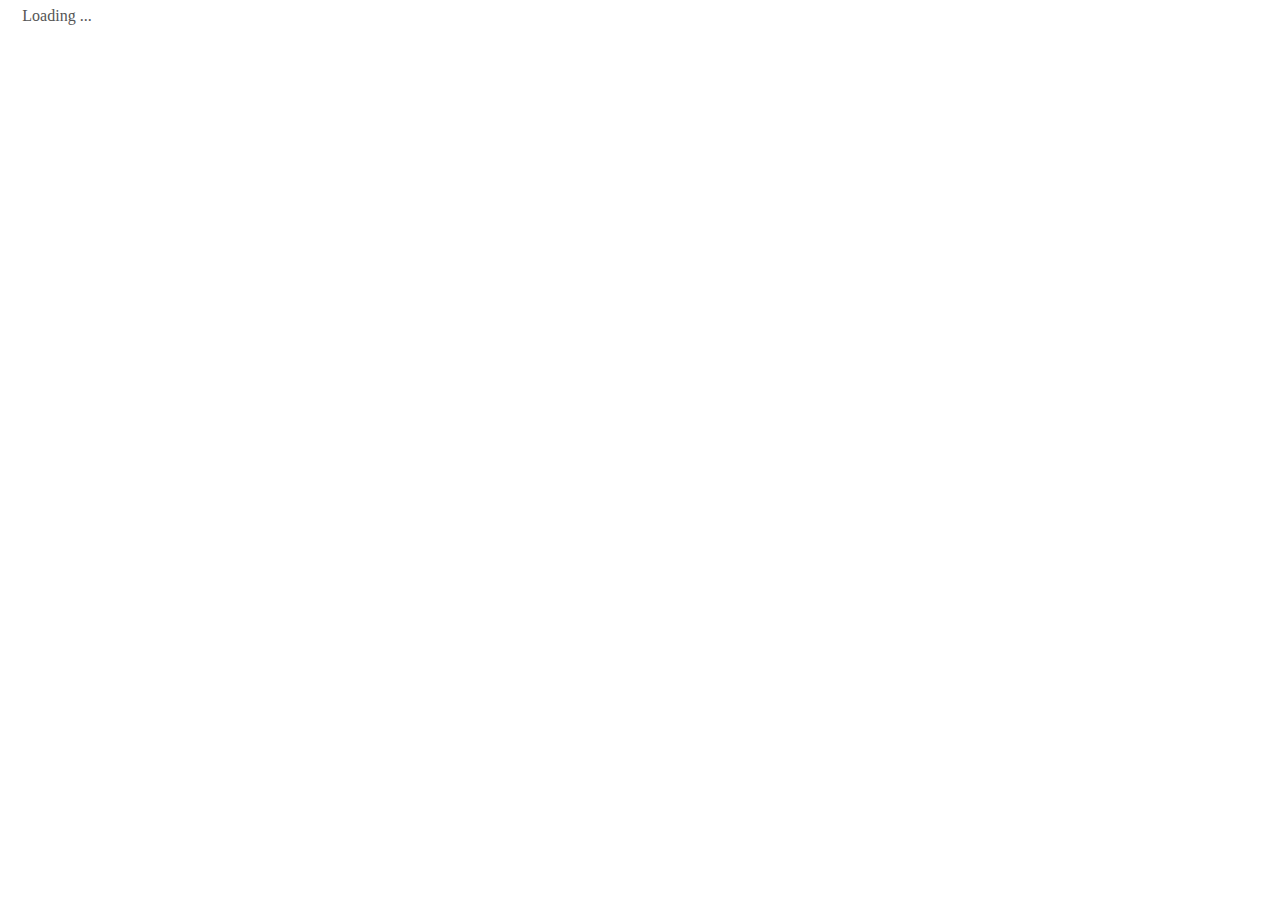
==== geonetwork-client-eea/src/main/resources/eea/search/index.html @ 99cdbd81 "Force overflow to avoid Ext to reset it after closing a maximized window. #18" ====
<!DOCTYPE html PUBLIC "-//W3C//DTD XHTML 1.0 Transitional//EN"

     "http://www.w3.org/TR/xhtml1/DTD/xhtml1-transitional.dtd">

<head>
<title>Metadata catalogue - EEA/Eionet</title>
<meta http-equiv="Content-Type" content="text/html;charset=utf-8" />
<!-- TODO EEA http://webservices.eea.europa.eu/templates/getRequiredHead?jsdisable=jquery -->

<script type="text/javascript"
	src="http://www.eea.europa.eu/portal_javascripts/EEADesign2006/ploneScripts1316531574717828035.js">
	
</script>



<script type="text/javascript"
	src="http://www.eea.europa.eu/portal_javascripts/EEADesign2006/ploneScripts1316531574717891932.js">
	
</script>



<script type="text/javascript"
	src="http://www.eea.europa.eu/portal_javascripts/EEADesign2006/ploneScripts1316531574718199015.js">
	
</script>



<script type="text/javascript"
	src="http://www.eea.europa.eu/portal_javascripts/EEADesign2006/ploneScripts1316531574718832016.js">
	
</script>



<script type="text/javascript"
	src="http://www.eea.europa.eu/portal_javascripts/EEADesign2006/ploneScripts1316531574719084024.js">
	
</script>



<script type="text/javascript"
	src="http://www.eea.europa.eu/portal_javascripts/EEADesign2006/ploneScripts1316531574719477892.js">
	
</script>

<style type="text/css" media="all">
<!--
@import
	url(http://www.eea.europa.eu/portal_css/EEADesign2006/ploneStyles1316591285810762882.css)
	;
-->
</style>
<style type="text/css">
<!--
@import
	url(http://www.eea.europa.eu/portal_css/EEADesign2006/ploneStyles1316591285810867071.css)
	;
-->
</style>
<!-- Internet Explorer CSS Fixes -->
<!--[if lt IE 7]>
        <style type="text/css" media="all">@import url(http://www.eea.europa.eu/IEFixes.css);</style>
    <![endif]-->

<!--[if IE 7]>
        <style type="text/css" media="all">@import url(http://www.eea.europa.eu/IE7Fixes.css);</style>
    <![endif]-->
<link rel="shortcut icon" type="image/x-icon"
	href="http://www.eea.europa.eu/favicon.ico" />
<link rel="home" href="http://www.eea.europa.eu" title="Front page" />
<link rel="search" title="Search this site"
	href="http://www.eea.europa.eu/search_form" />
<link rel="contents" href="http://www.eea.europa.eu/sitemap"
	title="Site Map" />
<link rel="up" href="http://www.eea.europa.eu" title="Up one level" />
<!-- Disable IE6 image toolbar -->
<meta http-equiv="imagetoolbar" content="no" />

<style type="text/css" media="all">
<!--
@import
	url(http://www.eea.europa.eu/portal_css/EEADesign2006/ploneStyles1316591285812975883.css)
	;
-->
</style>

<!-- end of EEA header to be loaded dynamically -->



<link href="../../srv/en/rss.latest?georss=gml" rel="alternate"
	type="application/rss+xml"
	title="GeoNetwork opensource GeoRSS | Recent Changes" />
<link href="../../srv/en/portal.opensearch" rel="search"
	type="application/opensearchdescription+xml" title="GeoNetwork" />

<link rel="stylesheet" type="text/css" href="css/eea.css" />
<link rel="stylesheet" type="text/css"
	href="../../apps/js/ext/resources/css/ext-all.css" />
<link rel="stylesheet" type="text/css"
	href="../../apps/js/ext/resources/css/xtheme-gray.css" />
<link rel="stylesheet" type="text/css"
	href="../../apps/js/ext-ux/Rating/rating.css" />
<link rel="stylesheet" type="text/css"
	href="../../apps/js/ext-ux/LightBox/lightbox.css" />
<link rel="stylesheet" type="text/css"
	href="../../apps/js/ext-ux/FileUploadField/file-upload.css" />
<link rel="stylesheet" type="text/css" href="../../apps/js/ext-ux/SuperBoxSelect/superboxselect.css" />
<link rel="stylesheet" type="text/css"
	href="../../apps/js/ext-ux/MultiselectItemSelector-3.0/Multiselect.css" />
<link rel="stylesheet" type="text/css" href="css/gndefault.css" />
<link rel="stylesheet" type="text/css"
	href="../../apps/css/gnmapdefault.css" />
<link rel="stylesheet" type="text/css"
	href="../../apps/css/gnmetadatadefault.css" />
<link rel="stylesheet" type="text/css"
	href="../../apps/js/GeoNetwork/resources/css/metadata-view.css" />
<link rel="stylesheet" type="text/css"
    href="../../apps/js/OpenLayers/theme/default/style.css" />

</head>
<body style="overflow:auto;">
	<div id="visual-portal-wrapper">

		<div id="loading-mask"></div>
		<div id="loading">
			<div class="loading-indicator">Loading ...</div>
		</div>
		<div id="header"></div>

		<div id="portal-columns" class="visualColumnHideTwo">

			<!-- start of the main and left columns -->
			<div id="visual-column-wrapper">

				<!-- start of main content block -->
				<div id="portal-column-content">
					<div id="content" class="" style="margin-left: 300px">

						<div class="documentContent panels" id="region-content"></div>
						<div class="visualClear"></div>
					</div>
				</div>
				<div id="portal-column-one">
					<div class="visualPadding">
						<div id="slide-menu">

							<div class="visualClear">
								<!-- &nbsp;-->
							</div>
							<dl class="portlet" id="portlet-navigation-tree">
								<dt class="portletHeader" id="firstHeader">
									<span class="portletTopLeft"></span><span id="searchLb">Search</span> <span
										class="portletTopRight"></span>
								</dt>
								<dd>
								    <div id="search-form"></div>
								</dd>
								<dd>
                                    <div id="tag-cloud"></div>
								</dd>
                                <dt class="portletHeader" id="firstHeader">
									<span class="portletTopLeft"></span><span id="loginLb">Login</span> <span
										class="portletTopRight"></span>
								</dt>
								<dd>
									<div id="login-form"></div>
									<br/>
									<div id="lang-form"></div>
									<br/>
									<br/>
								</dd>
                                <div class="visualClear"></div>
						</div>
						<div id="slide-button"></div>
						<div class="visualClear"></div>
					</div>
				</div>
			</div>


		</div>
		<!-- end of main content block -->

		<div class="visualClear"></div>

		<!-- end column wrapper -->


		<div id="footer"></div>
		
        <div id="shortcut" style="display:none;">
        </div>
	</div>
	

    <script type="text/javascript"
        src="../../apps/js/ext/adapter/jquery/ext-jquery-adapter.js"></script>

    <script type="text/javascript" src="../../apps/js/ext/adapter/ext/ext-base.js"></script>
    <script type="text/javascript" src="../../apps/js/ext/ext-all.js"></script>
    
    <script type="text/javascript" src="js/App-mini.js"></script>

</body>
</html>
---- geonetwork-client-eea/src/main/resources/eea/search/css/eea.css ----
#portal-column-one {
    width: 300px !important;
}
#portal-column-content {
/*   width: 90% !important;*/
   margin-left: -300px !important; 
}
/*body.longwordlanguage .visualColumnHideTwo #portal-column-content #content, .visualColumnHideTwo #portal-column-content #content {
    margin-left: 300px !important;
}*/
/*body.longwordlanguage .visualColumnHideTwo #portal-column-content #content, .visualColumnHideTwo #portal-column-content #content, #portal-column-content #content {
   margin-left: 300px !important; 
}*/
#slide-menu {
    width: 292px !important;    
}
#lang-form {
    display: none;
}
.metadata * table.gn {
    font-size: inherit !important;
}
ul li.tag-cloud {
    text-align: left !important;
    float: none !important;
}
.x-superboxselect-item-close {
    background: url(../../../apps/js/ext-ux/SuperBoxSelect/close.png) no-repeat scroll left 0px !important;
}
---- geonetwork-client-eea/src/main/resources/eea/search/css/gndefault.css ----
pre.code {
  background : #F8F8F8;
  border : 1px solid #e8e8e8;
  padding : 10px;
  margin : 10px;
  margin-left : 0px;
  border-left : 5px solid #e8e8e8;
  font-size : 12px !important;
  line-height : 14px !important;
}
.msg .x-box-mc {
  font-size : 14px;
}
#msg-div {
  position : absolute;
  left : 35%;
  top : 10px;
  width : 250px;
  z-index : 20000;
}
.x-grid3-row-body p {
  margin : 5px 5px 10px 5px !important;
}


/* Overide ext style */
.x-layout-split,
.x-layout-collapsed {
  /*background-color : #003366;*/
  background-color : #eeeeee;
  width : 3px;
}
.md-info {
  background-color : #FFF;
  /*padding: 5px;*/
}

.md-info {
  padding : 20px;
}
#mode-form {
  width : 260px;
}
#infoContent {
  /*padding: 5px;*/
}

.info {
  float : left;
  width : 60%;
  height : 40%;
  -moz-border-radius : 0px 0px 54px 0px;
  -webkit-border-radius : 0px 0px 54px 0px;
  border-radius : 0px 0px 54px 0px;
  background-color : rgba(217, 210, 123, 0.85);
  border : 1px solid rgba(0, 51, 102, 0.25);
  padding : 3px;
  margin : 13px;
}

.info h3 {
  border-bottom : 2px solid #003366;
}

ul.main {
  list-style-type: circle
}

#shortcut {
  position : absolute;
  top : 14%;
  left : 14%;
  width : 72%;
  height : 72%;
  padding : 1em;
  -moz-border-radius : 0px 34px 34px 34px;
  -webkit-border-radius : 0px 34px 34px 34px;
  border-radius : 0px 34px 34px 34px;
  background-color : rgba(0, 0, 0, 0.85) !important; 
  background-color : #000000;
  border-top : 1px solid rgba(0, 0, 0, 0.85);
  z-index : 999;
  color : #FFF;
}
#shortcut div {
  width : 100%;
  border-bottom : 1px solid #d9d27b;
}
#shortcut a {
  color : #FFF;
}
#shortcut h1,
#shortcut h2 {
  color : #d9d27b;
  font-weight : bold;
}
#shortcut .label {
  color : #d9d27b;
  font-weight : bold;
}

#editor {
  height : 100%;
  width : 100%;
}

.metadata {
  background-color : #fff;
}

#infoContent {
  vertical-align : bottom;
}
#infoContent div.md-info h2 {
  border-bottom : 2px solid #959532;
}
#infoContent div.md-info {
  width : 15%;
  height : 200px;
  float : left;
  margin : 2px;
  -moz-border-radius : 4px;
  -webkit-border-radius : 4px;
  border-radius : 4px;
  background-color : rgba(10, 10, 10, 0.15);
  border-top : 1px solid rgba(0, 0, 0, 0.15);
}

.copyright {
  font-style: italic;
  font-size: 80%;
  width: 100%;
  text-align: center;
}

.left {
  left : 0;
}
#logo {
  background-image : url(../../../apps/images/default/gn-logo.png);
  background-repeat : no-repeat;
  height : 30px;
}
#mn-top {
  position : absolute;
  top : 0px;
  right : 5px;
  height : 30px;
}
.pipe {
  float : right;
  width : auto;
  height : inherit;
  border-left : 1px solid #C6E09B;
  display : inline;
  margin : 0;
  padding : 0 8px;
}
.pipe div {
}
.first {
  border-left : 0;
}

table.related * a,
#mn-top div a,
.mn-main {
  color : #0076A1;
  font-family : "Lucida Sans", "Lucida Sans Unicode", "Lucida Grande", Verdana, Arial, Helvetica, sans-serif;
  text-decoration : none;
}
#mn-top div a,
.mn-main {
  font-size : 1.2em;
  font-weight : bold;
  position : relative;
  top : 2px;
}

table.related * a:hover,
#mn-top div a:hover {
  color : #959532;
}

.mn-main {
  vertical-align: top;
}

/* Icon based on protocol prefix in related resource table */
.WWWLINK {
  background-image : url(../../../apps/images/default/link.png);
}
.WWWDOWNLOAD {
  background-image : url(../../../apps/images/default/database_yellow.png);
}
.OGCWMS {
  background-image : url(../../../apps/images/default/map/server_picture.png);
}
.OGCWFS {
  background-image : url(../../../apps/images/default/map/server_vector.png);
}


/* Other icons */
.md-mn-reset {
  background-image : url(../../../apps/images/default/cross.png);
}
.md-mn-kml {
  background-image : url(../../../apps/images/default/google-earth-link.png);
}
.md-mn-www {
  background-image : url(../../../apps/images/default/link.png);
}
.xmlIcon {
  background-image : url(../../../apps/images/default/page_code.png);
}
.addIcon {
  background-image : url(../../../apps/images/default/add.png) !important;
}
.privIcon {
  background-image : url(../../../apps/images/default/group_key.png) !important;
}
.downloadAllIcon {
  background-image : url(../../../apps/images/default/folder_page_white.png) !important;
}
.searchIcon {
  background-image : url(../../../apps/images/default/find.png) !important;
}
.validationReportIcon {
  background-image : url(../../../apps/images/default/schematron.gif) !important;
}
.shortcutHelpIcon {
  background-image : url(../../../apps/images/default/schematron.gif) !important;
}
.viewModeIcon {
  background-image : url(../../../apps/images/default/application_view_tile.png) !important;
}
.linkIcon {
  background-image : url(../../../apps/images/default/link.png) !important;
}
.addVector {
  background-image : url(../../../apps/images/default/vector_add.png) !important;
}
.delVector {
  background-image : url(../../../apps/images/default/vector_delete.png) !important;
}
.connect {
  background-image : url(../../../apps/images/default/connect.png) !important;
}
.subtemplateIcon {
  background-image : url(../../../apps/images/default/report_magnify.png) !important;
}
.processMetadata {
  background-image : url(../../../apps/images/default/table_gear.png) !important;
}
.repository {
  background-image : url(../../../apps/images/default/database_yellow.png) !important;
  background-repeat : no-repeat;
  padding-left : 15px;
}

.logo-wrap div img {
  max-height : 80px;
  max-width : 80px;
}
.logo-wrap {
  height : 90px;
  width : 90px;
  float : left;
  margin : 4px;
  margin-right : 0;
  padding : 5px;
  border : 1px solid #fff;
}
.logo-wrap span {
  display : block;
  overflow : hidden;
  text-align : center;
}
.logo-over {
  border : 1px solid #dddddd;
}
.logo-selected {
  border : 1px solid #99bbe8;
  background-color : #dddddd;
  padding : 4px;
}

#loading-mask {
  position : absolute;
  left : 0;
  top : 0;
  width : 100%;
  height : 100%;
  z-index : 20000;
  background-color : white;
}

#loading {
  position : absolute;
  left : 5px;
  top : 5px;
  padding : 2px;
  z-index : 20001;
  height : auto;
}

#loading .loading-indicator {
  background : url(../../../apps/images/default/spinner.gif) no-repeat;
  color : #555;
  text-align : center;
  height : 40px;
  width : 100px;
}
span.madeBy {
  color : #555;
  font-size : 85%;
}
span.madeBy img {
  vertical-align : middle;
}
span.madeBy a {
  color : #666
}

.loginInfo {
  text-align: right;
  padding: 1px;
}

.xmltag {
  color : #25b7e6;
}
.xmlatt {
  color : #959532;
}
.xmlattvalue {
  color : #444;
  font-weight : bold;
}
xmltagvalue {
  font-weight : bold;
}
.xmlns {
  color : #959532;
  font-weight : bold;
}
dl.xml {
  color : #444;
  padding-left : 2px;
}
dl.xml * dd {
  padding-left : 2px;
}
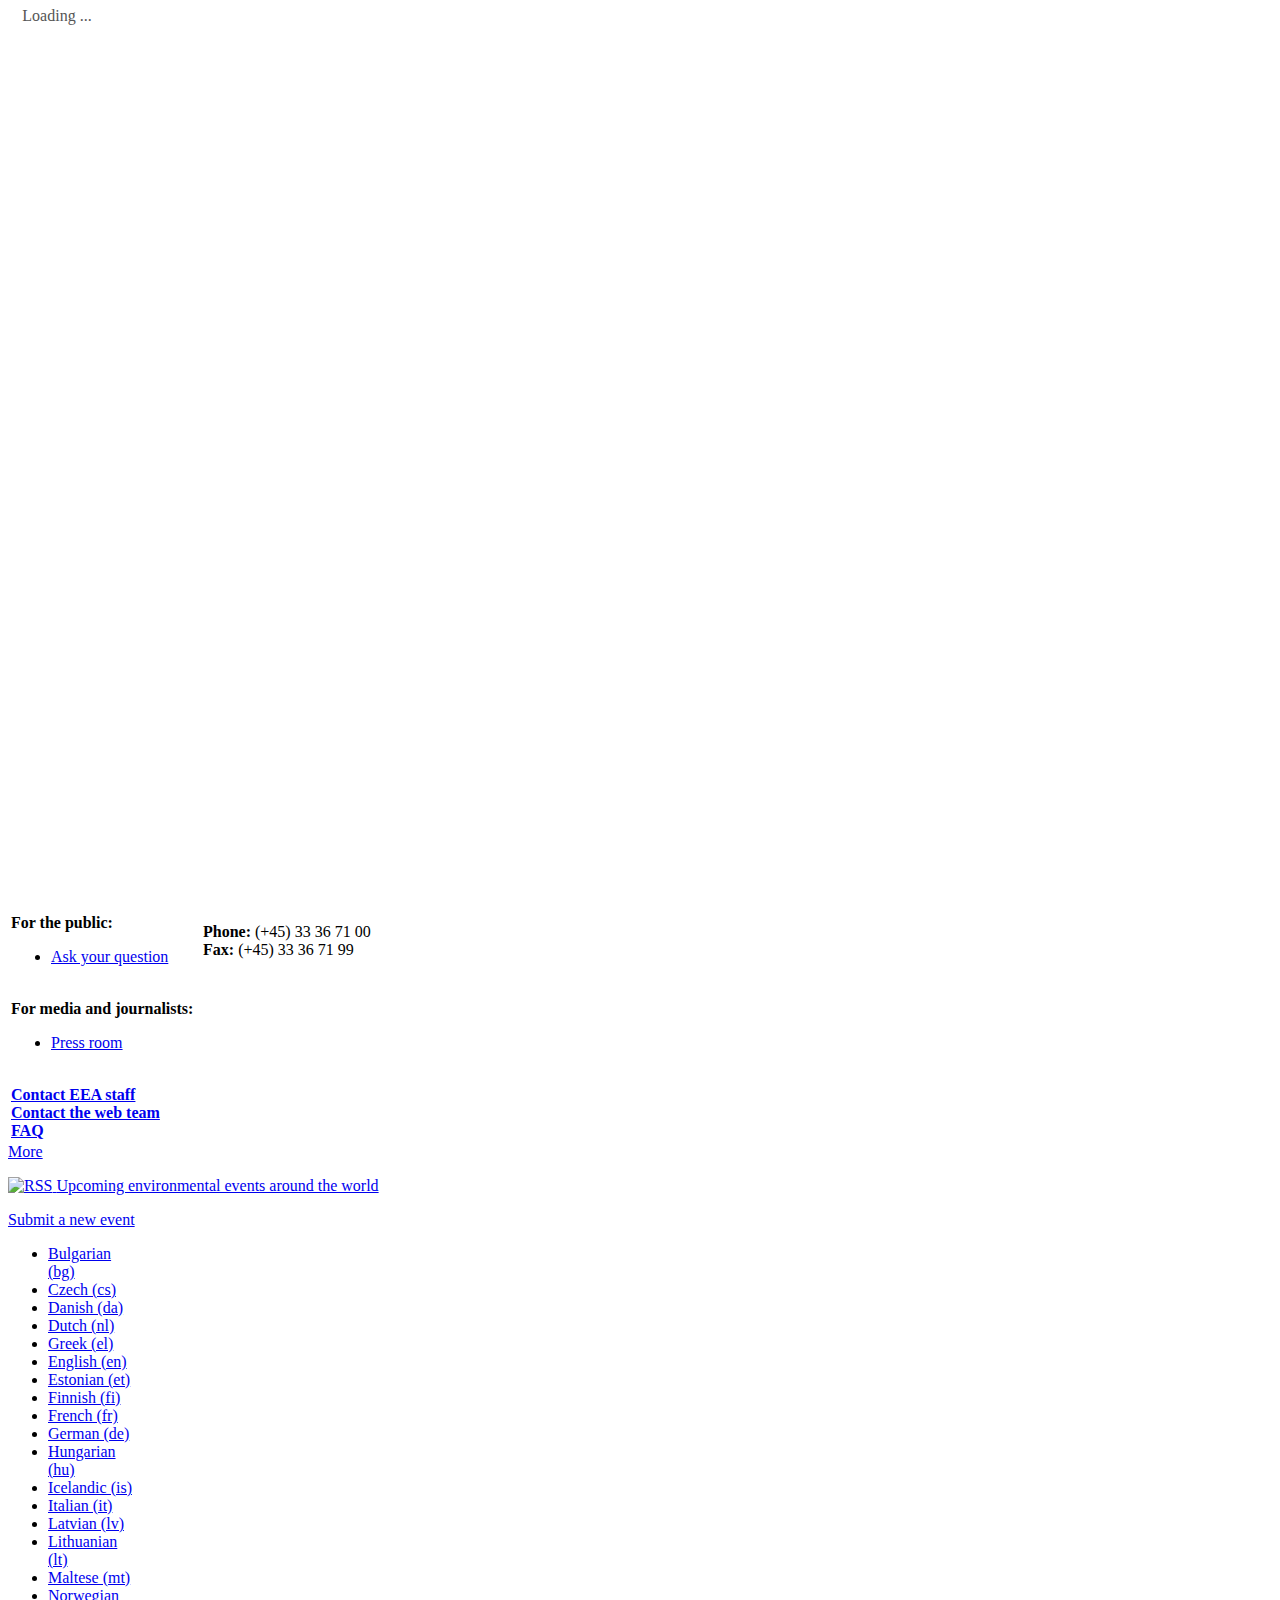
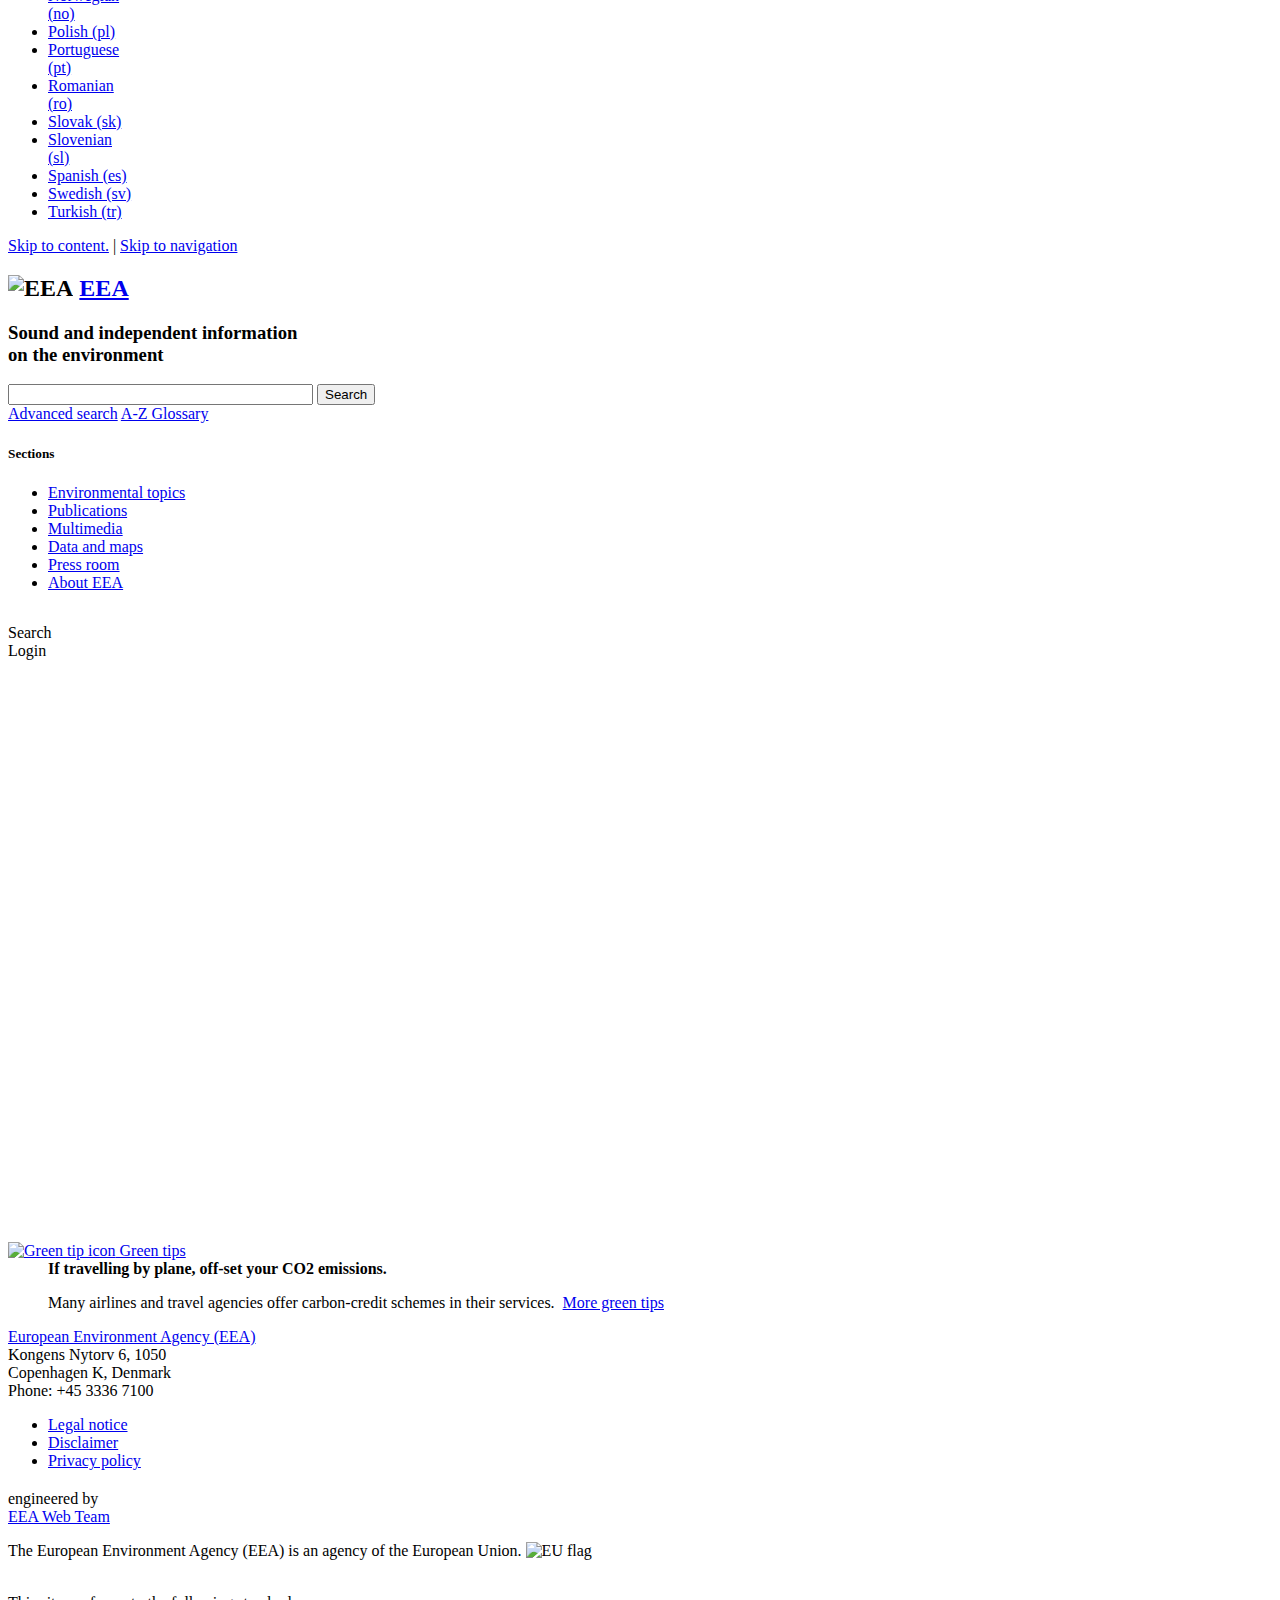
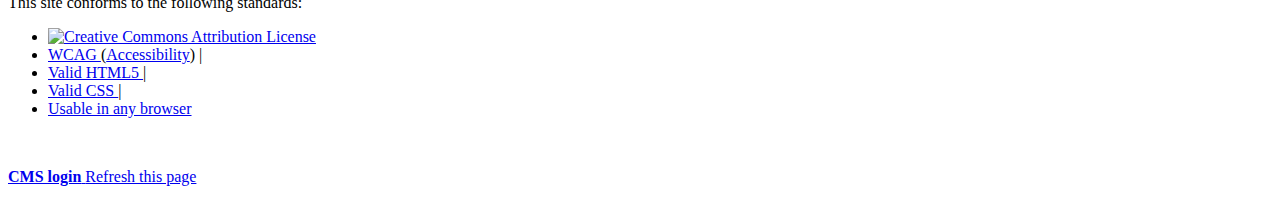
==== commit b0b844c2: "EEA layout new update." ====
--- a/geonetwork-client-eea/src/main/resources/eea/search/index.html
+++ b/geonetwork-client-eea/src/main/resources/eea/search/index.html
@@ -1,93 +1,139 @@
-
-<!DOCTYPE html PUBLIC "-//W3C//DTD XHTML 1.0 Transitional//EN"
-
-     "http://www.w3.org/TR/xhtml1/DTD/xhtml1-transitional.dtd">
-
+<!DOCTYPE html>
+
+<!-- paulirish.com/2008/conditional-stylesheets-vs-css-hacks-answer-neither/ -->
+<!--[if lt IE 7]><html xmlns="http://www.w3.org/1999/xhtml" tal:attributes="lang language;" class="no-js ie6 oldie"><![endif]-->
+<!--[if IE 7]><html xmlns="http://www.w3.org/1999/xhtml" tal:attributes="lang language;" class="no-js ie7 oldie"><![endif]-->
+<!--[if IE 8]><html xmlns="http://www.w3.org/1999/xhtml" tal:attributes="lang language;" class="no-js ie8 oldie"><![endif]-->
+<!--[if gt IE 8]><!-->
+<html xmlns="http://www.w3.org/1999/xhtml" class="no-js" lang="en">
+<!--<![endif]-->
 <head>
 <title>Metadata catalogue - EEA/Eionet</title>
-<meta http-equiv="Content-Type" content="text/html;charset=utf-8" />
 <!-- TODO EEA http://webservices.eea.europa.eu/templates/getRequiredHead?jsdisable=jquery -->
 
-<script type="text/javascript"
-	src="http://www.eea.europa.eu/portal_javascripts/EEADesign2006/ploneScripts1316531574717828035.js">
-	
-</script>
-
-
-
-<script type="text/javascript"
-	src="http://www.eea.europa.eu/portal_javascripts/EEADesign2006/ploneScripts1316531574717891932.js">
-	
-</script>
-
-
-
-<script type="text/javascript"
-	src="http://www.eea.europa.eu/portal_javascripts/EEADesign2006/ploneScripts1316531574718199015.js">
-	
-</script>
-
-
-
-<script type="text/javascript"
-	src="http://www.eea.europa.eu/portal_javascripts/EEADesign2006/ploneScripts1316531574718832016.js">
-	
-</script>
-
-
-
-<script type="text/javascript"
-	src="http://www.eea.europa.eu/portal_javascripts/EEADesign2006/ploneScripts1316531574719084024.js">
-	
-</script>
-
-
-
-<script type="text/javascript"
-	src="http://www.eea.europa.eu/portal_javascripts/EEADesign2006/ploneScripts1316531574719477892.js">
-	
-</script>
-
+<meta http-equiv="Content-Type" content="text/html; charset=utf-8" />
+<style type="text/css">
+@import
+ url(http://www.eea.europa.eu/portal_css/EEADesign2006/ploneStyles1324296434681711912.css)
+ ;
+</style>
+<style type="text/css">
+@import
+ url(http://www.eea.europa.eu/portal_css/EEADesign2006/ploneStyles1324296434682549000.css)
+ ;
+</style>
+<link rel="stylesheet" type="text/css" media="screen"
+	href="http://www.eea.europa.eu/portal_css/EEADesign2006/ploneStyles1324296434683118105.css" />
+<style type="text/css">
+@import
+ url(http://www.eea.europa.eu/portal_css/EEADesign2006/ploneStyles1324296434683196068.css)
+ ;
+</style>
+<style type="text/css">
+@import
+ url(http://www.eea.europa.eu/portal_css/EEADesign2006/ploneStyles1324296434683923960.css)
+ ;
+</style>
 <style type="text/css" media="all">
-<!--
-@import
-	url(http://www.eea.europa.eu/portal_css/EEADesign2006/ploneStyles1316591285810762882.css)
-	;
--->
+@import
+ url(http://www.eea.europa.eu/portal_css/EEADesign2006/ploneStyles1324296434684326887.css)
+ ;
+</style>
+<style type="text/css" media="screen">
+@import
+ url(http://www.eea.europa.eu/portal_css/EEADesign2006/ploneStyles1324296434684434891.css)
+ ;
+</style>
+<!--[if gt IE 8]>
+    <link rel="stylesheet" type="text/css" media="screen" href="http://www.eea.europa.eu/portal_css/EEADesign2006/ploneStyles1324296434684711933.css" />
+    <![endif]-->
+
+<!--[if IE 7]>
+    <style type="text/css" media="screen">@import url(http://www.eea.europa.eu/portal_css/EEADesign2006/ploneStyles1324296434684767962.css);</style>
+    <![endif]-->
+
+<link rel="stylesheet" type="text/css"
+	href="http://www.eea.europa.eu/portal_css/EEADesign2006/ploneStyles1324296434684823990.css" />
+<style type="text/css" media="screen">
+@import
+ url(http://www.eea.europa.eu/portal_css/EEADesign2006/ploneStyles1324296434684952974.css)
+ ;
 </style>
 <style type="text/css">
-<!--
-@import
-	url(http://www.eea.europa.eu/portal_css/EEADesign2006/ploneStyles1316591285810867071.css)
-	;
--->
-</style>
-<!-- Internet Explorer CSS Fixes -->
-<!--[if lt IE 7]>
-        <style type="text/css" media="all">@import url(http://www.eea.europa.eu/IEFixes.css);</style>
+@import
+ url(http://www.eea.europa.eu/portal_css/EEADesign2006/ploneStyles1324296434685076952.css)
+ ;
+</style>
+<link rel="stylesheet" type="text/css" media="screen"
+	href="http://www.eea.europa.eu/portal_css/EEADesign2006/ploneStyles1324296434685329914.css" />
+<style type="text/css" media="all">
+@import
+ url(http://www.eea.europa.eu/portal_css/EEADesign2006/ploneStyles1324296434685408115.css)
+ ;
+</style>
+<style type="text/css">
+@import
+ url(http://www.eea.europa.eu/portal_css/EEADesign2006/ploneStyles1324296434685576916.css)
+ ;
+</style>
+
+<!--[if IE 8]>
+    <style type="text/css">@import url(http://www.eea.europa.eu/portal_css/EEADesign2006/ploneStyles1324296434686002970.css);</style>
     <![endif]-->
 
-<!--[if IE 7]>
-        <style type="text/css" media="all">@import url(http://www.eea.europa.eu/IE7Fixes.css);</style>
-    <![endif]-->
+
+<!-- Needed ? -->
+<script type="text/javascript"
+	src="http://www.eea.europa.eu/portal_javascripts/EEADesign2006/ploneScripts1324032033054239988.js"></script>
+<script type="text/javascript"
+	src="http://www.eea.europa.eu/portal_javascripts/EEADesign2006/ploneScripts1324032033054699898.js"></script>
+<script type="text/javascript"
+	src="http://www.eea.europa.eu/portal_javascripts/EEADesign2006/ploneScripts1324032033054733038.js"></script>
+<script type="text/javascript"
+	src="http://www.eea.europa.eu/portal_javascripts/EEADesign2006/ploneScripts1324032033055114031.js"></script>
+<script type="text/javascript"
+	src="http://www.eea.europa.eu/portal_javascripts/EEADesign2006/ploneScripts1324032033055421114.js"></script>
+<script type="text/javascript"
+	src="http://www.eea.europa.eu/portal_javascripts/EEADesign2006/ploneScripts1324032033055567980.js"></script>
+<script type="text/javascript"
+	src="http://www.eea.europa.eu/portal_javascripts/EEADesign2006/ploneScripts1324032033055768967.js"></script>
+<script type="text/javascript"
+	src="http://www.eea.europa.eu/portal_javascripts/EEADesign2006/ploneScripts1324032033055860996.js"></script>
+<script type="text/javascript"
+	src="http://www.eea.europa.eu/portal_javascripts/EEADesign2006/ploneScripts1324032033055923939.js"></script>
+<script type="text/javascript"
+	src="http://www.eea.europa.eu/portal_javascripts/EEADesign2006/ploneScripts1324032033056190968.js"></script>
+<script type="text/javascript"
+	src="http://www.eea.europa.eu/portal_javascripts/EEADesign2006/ploneScripts1324032033056324959.js"></script>
+<script type="text/javascript"
+	src="http://www.eea.europa.eu/portal_javascripts/EEADesign2006/ploneScripts1324032033056387901.js"></script>
+<script type="text/javascript"
+	src="http://www.eea.europa.eu/portal_javascripts/EEADesign2006/ploneScripts1324032033056417942.js"></script>
+<script type="text/javascript"
+	src="http://www.eea.europa.eu/portal_javascripts/EEADesign2006/ploneScripts1324032033056474924.js"></script>
+<script type="text/javascript"
+	src="http://www.eea.europa.eu/portal_javascripts/EEADesign2006/ploneScripts1324032033056494951.js"></script>
+<script type="text/javascript"
+	src="http://www.eea.europa.eu/portal_javascripts/EEADesign2006/ploneScripts1324032033056629896.js"></script>
+<script type="text/javascript"
+	src="http://www.eea.europa.eu/portal_javascripts/EEADesign2006/ploneScripts1324032033056690931.js"></script>
+<script type="text/javascript"
+	src="http://www.eea.europa.eu/portal_javascripts/EEADesign2006/ploneScripts1324032033056927919.js"></script>
+<script type="text/javascript"
+	src="http://www.eea.europa.eu/portal_javascripts/EEADesign2006/ploneScripts1324032033057245016.js"></script>
+
 <link rel="shortcut icon" type="image/x-icon"
 	href="http://www.eea.europa.eu/favicon.ico" />
-<link rel="home" href="http://www.eea.europa.eu" title="Front page" />
-<link rel="search" title="Search this site"
-	href="http://www.eea.europa.eu/search_form" />
-<link rel="contents" href="http://www.eea.europa.eu/sitemap"
+<link rel="apple-touch-icon"
+	href="http://www.eea.europa.eu/touch_icon.png" />
+<link rel="home" href="http://www.eea.europa.eu/policy-documents"
+	title="Front page" />
+<link rel="contents"
+	href="http://www.eea.europa.eu/policy-documents/sitemap"
 	title="Site Map" />
-<link rel="up" href="http://www.eea.europa.eu" title="Up one level" />
-<!-- Disable IE6 image toolbar -->
-<meta http-equiv="imagetoolbar" content="no" />
-
-<style type="text/css" media="all">
-<!--
-@import
-	url(http://www.eea.europa.eu/portal_css/EEADesign2006/ploneStyles1316591285812975883.css)
-	;
--->
-</style>
+<link rel="search"
+	href="http://www.eea.europa.eu/policy-documents/search_form"
+	title="Search this site" />
 
 <!-- end of EEA header to be loaded dynamically -->
 
@@ -110,7 +156,8 @@
 	href="../../apps/js/ext-ux/LightBox/lightbox.css" />
 <link rel="stylesheet" type="text/css"
 	href="../../apps/js/ext-ux/FileUploadField/file-upload.css" />
-<link rel="stylesheet" type="text/css" href="../../apps/js/ext-ux/SuperBoxSelect/superboxselect.css" />
+<link rel="stylesheet" type="text/css"
+	href="../../apps/js/ext-ux/SuperBoxSelect/superboxselect.css" />
 <link rel="stylesheet" type="text/css"
 	href="../../apps/js/ext-ux/MultiselectItemSelector-3.0/Multiselect.css" />
 <link rel="stylesheet" type="text/css" href="css/gndefault.css" />
@@ -121,32 +168,527 @@
 <link rel="stylesheet" type="text/css"
 	href="../../apps/js/GeoNetwork/resources/css/metadata-view.css" />
 <link rel="stylesheet" type="text/css"
-    href="../../apps/js/OpenLayers/theme/default/style.css" />
+	href="../../apps/js/OpenLayers/theme/default/style.css" />
 
 </head>
-<body style="overflow:auto;">
-	<div id="visual-portal-wrapper">
-
-		<div id="loading-mask"></div>
-		<div id="loading">
-			<div class="loading-indicator">Loading ...</div>
+<body style="overflow: auto;">
+	<!-- ================ EEA header ================= -->
+	<div id="print-warning">
+		<p>Do something for our planet, print this page only if needed.
+			Even a small action can make an enormous difference when millions of
+			people do it!</p>
+	</div>
+
+	<a class="eea-template back-to-toc-button link-without-style"
+		href="#document-toc" title="Back to table of contents"> </a>
+
+	<div id="header-holder">
+		<div id="portal-top">
+			<div id="cross-site-top">
+
+				<ul id="portal-externalsites">
+					<li id="externalsites-networks"><a href="#">Networks</a>
+					</li>
+					<li id="externalsites-eoe"><a
+						href="http://www.eyeonearth.org/">Eye on Earth</a>
+					</li>
+				</ul>
+				<div class="panel" id="tip-externalsites-networks"
+					style="width: 450px; margin-left: 10em;">
+					<div class="panel-top" style="left: -195px;"></div>
+					<div class="panel-content shadow">
+						<dl class="portlet networkSites">
+							<dt>Networks</dt>
+							<dd>
+								<ul>
+									<li id="externalsites-eionet"><a title="Eionet"
+										accesskey="" href="http://www.eionet.europa.eu/">Eionet </a>
+									</li>
+									<li id="externalsites-epanet"><a title="EPA network"
+										accesskey="" href="http://epanet.ew.eea.europa.eu/">Network
+											of the Heads of Environment Protection Agencies (EPA network)
+									</a>
+									</li>
+									<li id="externalsites-envirowindows"><a
+										title="EnviroWindows" accesskey=""
+										href="http://ew.eea.europa.eu/">EnviroWindows </a>
+									</li>
+									<li id="seis-network"><a title="SEIS network" accesskey=""
+										href="http://www.eea.europa.eu/about-us/what/shared-environmental-information-system">Shared
+											Environmental Information System (SEIS) </a>
+									</li>
+								</ul>
+							</dd>
+							<dt>European Topic Centres (ETCs)</dt>
+							<dd>
+								<ul>
+									<li><a href="http://acm.eionet.europa.eu">Air
+											pollution and Climate Change mitigation (ACM) </a></li>
+									<li><a href="http://bd.eionet.europa.eu">Biological
+											Diversity (BD) </a></li>
+									<li><a href="http://cca.eionet.europa.eu">Climate
+											Change Impacts, Vulnerability and Adaptation (CCA) </a></li>
+									<li><a href="http://icm.eionet.europa.eu">Inland,
+											Coastal and Marine waters (ICM) </a></li>
+									<li><a href="http://sia.eionet.europa.eu">Spatial
+											Information and Analysis (SIA) </a></li>
+									<li><a href="http://scp.eionet.europa.eu">Sustainable
+											Consumption and Production (SCP) </a></li>
+								</ul>
+							</dd>
+							<dt class="hiddenStructure">More networks</dt>
+							<dd style="padding-bottom: 0.5em" class="portletFooter">
+								<a class="moreLink"
+									href="http://www.eea.europa.eu/about-us/key-partners"> EU
+									partners</a>&nbsp;&nbsp; <a class="moreLink"
+									href="http://www.eea.europa.eu/about-us/international-cooperation">
+									International cooperation</a>
+							</dd>
+						</dl>
+					</div>
+				</div>
+
+
+
+				<ul id="portal-siteactions">
+
+					<li id="siteaction-events"><a
+						href="http://www.eea.europa.eu/events" accesskey="" title="Events">
+
+
+							Events</a>
+					</li>
+					<li id="siteaction-subscriptions"><a
+						href="http://www.eea.europa.eu/subscription" accesskey=""
+						title="Subscriptions"> Subscriptions</a>
+					</li>
+					<li id="siteaction-formobile"><a
+						href="http://www.eea.europa.eu/mobile" accesskey="" title="Mobile">
+
+
+							Mobile</a>
+					</li>
+					<li id="siteaction-contactus"><a
+						href="http://www.eea.europa.eu/address.html" accesskey=""
+						title="Contact us"> Contact us</a>
+					</li>
+					<li id="siteaction-chooselang"><a
+						href="http://www.eea.europa.eu/chooselang" accesskey=""
+						title="EEA homepage in your language"> EEA homepage in your
+							language</a>
+					</li>
+				</ul>
+
+
+
+				<div>
+					<div class="panel" id="tip-siteaction-subscriptions"
+						style="width: 240px">
+						<div class="panel-top"></div>
+						<div class="panel-content shadow">
+
+							<div>
+
+								<dl class="portlet portlet-subscribtion">
+									<dt>Sign up now!</dt>
+									<dd class="portletItem">
+										Get notifications on new reports and products. <span>
+											Currently we have <strong>32154</strong> subscribers.
+											Frequency: 3-4 emails / month. </span>
+
+
+									</dd>
+									<dd class="portletItem">
+										<form action="http://www.eea.europa.eu/register_newsletter"
+											name="subscription" method="post">
+
+
+											<input type="hidden" name="nlpath"
+												value="/www/SITE/subscription/eea_main_subscription" /> <input
+												type="hidden" name="format_test" value="HTML" />
+
+
+
+
+											<div class="field">
+												<label for="email" class="hiddenStructure">Email</label> <input
+													type="text" name="email" value="Enter email" size="17" />
+
+												<input class="subscriptionButton" type="submit"
+													name="submit" value="" />
+											</div>
+										</form>
+									</dd>
+
+									<dt>Follow us</dt>
+									<dd>
+										<img alt="Twitter icon"
+											src="http://www.eea.europa.eu/twitter16x16.png" /> <a
+											href="http://twitter.com/euenvironment">Twitter</a>
+									</dd>
+									<dd>
+										<img alt="Facebook icon"
+											src="http://www.eea.europa.eu/facebook-icon.png" /> <a
+											href="http://www.facebook.com/pages/European-Environment-Agency/113006845445297">Facebook</a>
+									</dd>
+									<dd>
+										<img alt="YouTube icon"
+											src="http://www.eea.europa.eu/youtube16x16.png" /> <a
+											href="http://www.youtube.com/user/EEAvideos">YouTube
+											channel</a>
+									</dd>
+									<dd>
+										<img alt="RSS logo" src="http://www.eea.europa.eu/rss.gif" />
+										<a href="http://www.eea.europa.eu/subscription/news-feeds">
+											<span>RSS Feeds</span> </a>
+									</dd>
+
+									<dd class="portletFooter" style="padding-bottom: 0.5em">
+
+										<a
+											href="http://www.eea.europa.eu/subscription/eea_main_subscription/view"
+											class="moreLink"> <span>Notifications archive</span> </a>
+
+									</dd>
+
+								</dl>
+
+							</div>
+
+						</div>
+					</div>
+
+					<div class="panel" id="tip-siteaction-contactus"
+						style="width: 420px">
+						<div class="panel-top"></div>
+						<div class="panel-content shadow">
+							<table>
+								<tr>
+									<td style="width: 45%;">
+										<h2>
+											<img width="47" height="47" alt="Write us"
+												src="http://www.eea.europa.eu/icon-send.gif" /> Write to us
+										</h2>
+										<p>
+											<strong>For the public:</strong>
+										</p>
+										<ul>
+											<li>
+												<p>
+													<a target="_self"
+														href="http://www.eea.europa.eu/help/infocentre/enquiries/">
+														Ask your question <br /> </a>
+												</p></li>
+										</ul> <br /> <strong style="white-space: nowrap">For
+											media and journalists: </strong> <br />
+										<ul>
+											<li>
+												<p>
+													<a target="_self" href="http://www.eea.europa.eu/pressroom">
+														Press room <br /> </a>
+												</p></li>
+										</ul> <br /> <a class="internal-link" title="Staff list"
+										href="http://www.eea.europa.eu/about-us/who/staff-list"> <strong>Contact
+												EEA staff</strong> </a> <br /> <a class="internal-link"
+										href="http://www.eea.europa.eu/help/contact-info"> <strong>Contact
+												the web team</strong> </a> <br /> <a class="internal-link"
+										href="http://www.eea.europa.eu/help/eea-help-centre/faqs">
+											<strong>FAQ</strong> </a> <br /></td>
+									<td style="vertical-align: top;"><br /></td>
+									<td style="vertical-align: top;">
+										<h2>
+											<img width="47" height="47" alt="Call us"
+												src="http://www.eea.europa.eu/icon-telephone.gif" /> Call
+											us
+										</h2> <strong>Reception: <br /> <br /> Phone: </strong> (+45) 33
+										36 71 00 <br /> <strong>Fax:</strong> (+45) 33 36 71 99 <br />
+										<br /> <strong> <a target="_self"
+											href="http://www.eea.europa.eu/help/infocentre/index_html">
+												<br /> </a> </strong></td>
+								</tr>
+							</table>
+							<div class="portletFooter">
+								<a class="moreLink" href="http://www.eea.europa.eu/address.html">
+									<span>More</span> </a>
+							</div>
+						</div>
+					</div>
+
+					<div class="panel" id="tip-siteaction-events" style="width: 450px">
+						<div class="panel-top"></div>
+						<div class="panel-content shadow">
+							<dl class="portlet portlet-rss">
+								<dt class="portletHeader">
+									<a
+										href="http://www.eea.europa.eu/events/environmental-events-calendar/RSS"
+										class="feedButton"> <img alt="RSS"
+										title="RSS subscription feed for Upcoming environmental events around the world"
+										src="http://www.eea.europa.eu/RSSFeedRecipe_icon.png" /> </a> <a
+										href="http://www.eea.europa.eu/events"
+										title="Upcoming environmental events around the world"
+										class="title">Upcoming environmental events around the
+										world</a>
+								</dt>
+							</dl>
+							<a id="submit-event-link" class="moreLink"
+								href="http://www.eea.europa.eu/events/submitted/createQuickEvent"
+								title="Submit an environmental event"> <span>Submit a
+									new event</span> </a>
+						</div>
+					</div>
+
+					<div class="panel" id="tip-siteaction-chooselang"
+						style="width: 125px">
+						<div class="panel-top"></div>
+						<div class="panel-content shadow">
+
+							<ul id="chooselang">
+
+								<li><a href="http://www.eea.europa.eu/bg" title="Bulgarian">Bulgarian
+										(bg)</a>
+								</li>
+
+
+								<li><a href="http://www.eea.europa.eu/cs" title="Czech">Czech
+										(cs)</a>
+								</li>
+
+
+								<li><a href="http://www.eea.europa.eu/da" title="Danish">Danish
+										(da)</a>
+								</li>
+
+
+								<li><a href="http://www.eea.europa.eu/nl" title="Dutch">Dutch
+										(nl)</a>
+								</li>
+
+
+								<li><a href="http://www.eea.europa.eu/el" title="Greek">Greek
+										(el)</a>
+								</li>
+
+
+								<li><a href="http://www.eea.europa.eu" title="English">English
+										(en)</a>
+								</li>
+
+
+								<li><a href="http://www.eea.europa.eu/et" title="Estonian">Estonian
+										(et)</a>
+								</li>
+
+
+								<li><a href="http://www.eea.europa.eu/fi" title="Finnish">Finnish
+										(fi)</a>
+								</li>
+
+
+								<li><a href="http://www.eea.europa.eu/fr" title="French">French
+										(fr)</a>
+								</li>
+
+
+								<li><a href="http://www.eea.europa.eu/de" title="German">German
+										(de)</a>
+								</li>
+
+
+								<li><a href="http://www.eea.europa.eu/hu" title="Hungarian">Hungarian
+										(hu)</a>
+								</li>
+
+
+								<li><a href="http://www.eea.europa.eu/is" title="Icelandic">Icelandic
+										(is)</a>
+								</li>
+
+
+								<li><a href="http://www.eea.europa.eu/it" title="Italian">Italian
+										(it)</a>
+								</li>
+
+
+								<li><a href="http://www.eea.europa.eu/lv" title="Latvian">Latvian
+										(lv)</a>
+								</li>
+
+
+								<li><a href="http://www.eea.europa.eu/lt"
+									title="Lithuanian">Lithuanian (lt)</a>
+								</li>
+
+
+								<li><a href="http://www.eea.europa.eu/mt" title="Maltese">Maltese
+										(mt)</a>
+								</li>
+
+
+								<li><a href="http://www.eea.europa.eu/no" title="Norwegian">Norwegian
+										(no)</a>
+								</li>
+
+
+								<li><a href="http://www.eea.europa.eu/pl" title="Polish">Polish
+										(pl)</a>
+								</li>
+
+
+								<li><a href="http://www.eea.europa.eu/pt"
+									title="Portuguese">Portuguese (pt)</a>
+								</li>
+
+
+								<li><a href="http://www.eea.europa.eu/ro" title="Romanian">Romanian
+										(ro)</a>
+								</li>
+
+
+								<li><a href="http://www.eea.europa.eu/sk" title="Slovak">Slovak
+										(sk)</a>
+								</li>
+
+
+								<li><a href="http://www.eea.europa.eu/sl" title="Slovenian">Slovenian
+										(sl)</a>
+								</li>
+
+
+								<li><a href="http://www.eea.europa.eu/es" title="Spanish">Spanish
+										(es)</a>
+								</li>
+
+
+								<li><a href="http://www.eea.europa.eu/sv" title="Swedish">Swedish
+										(sv)</a>
+								</li>
+
+
+								<li><a href="http://www.eea.europa.eu/tr" title="Turkish">Turkish
+										(tr)</a>
+								</li>
+
+							</ul>
+
+						</div>
+					</div>
+
+				</div>
+
+
+				<div class="visualClear">
+					<!-- &nbsp; -->
+				</div>
+			</div>
+
+
+			<div id="portal-header">
+				<p class="hiddenStructure">
+					<a accesskey="2" href="#content">Skip to content.</a> | <a
+						accesskey="6"
+						href="http://www.eea.europa.eu/#eea-portlet-navigation-tree">Skip
+						to navigation</a>
+				</p>
+
+				<h2 id="logo-en" class="portal-logo">
+
+					<img
+						src="http://www.eea.europa.eu/++resource++eea.translations.images/printlogo-en.gif"
+						alt="EEA" id="printLogo" /> <a href="http://www.eea.europa.eu"
+						accesskey="1">EEA</a>
+				</h2>
+
+				<h3 class="site-description">
+					Sound and independent information<br> on the environment
+				</h3>
+				<!-- THE SEARCHBOX DEFINITION -->
+				<div id="portal-searchbox">
+					<form
+						action="http://glossary.en.eea.europa.eu/terminology/sitesearch"
+						id="searchbox_terminology" class="searchforms">
+
+
+						<input type="text" name="term" size="35"
+							title="Search Europe's environment" /> <input
+							class="searchButton" type="submit" value="Search" />
+					</form>
+					<a id="search_advanced_link"
+						href="http://www.eea.europa.eu/help/advanced-search">Advanced
+						search</a> <a id="search_glossary_link"
+						href="http://glossary.en.eea.europa.eu">A-Z Glossary</a>
+				</div>
+
+			</div>
+
+			<div id="globalnav-holder">
+				<h5 class="hiddenStructure">Sections</h5>
+				<ul id="portal-globalnav">
+
+
+
+
+
+					<li id="portaltab-themes" class="plain"><a href="/themes"
+						title="Explore by environmental topics">Environmental topics</a>
+					</li>
+
+
+					<li id="portaltab-reports" class="plain"><a
+						href="/publications" title="">Publications</a>
+					</li>
+
+
+					<li id="portaltab-multimedia" class="plain"><a
+						href="/multimedia" title="">Multimedia</a>
+					</li>
+
+
+					<li id="portaltab-data-and-maps" class="plain"><a
+						href="/data-and-maps"
+						title="Environmental data, charts, maps, indicators and interactive data applications">Data
+							and maps</a>
+					</li>
+
+
+					<li id="portaltab-pressroom" class="plain"><a
+						href="/pressroom" title="">Press room</a>
+					</li>
+
+
+					<li id="portaltab-abouteea" class="plain"><a href="/about-us"
+						title="">About EEA</a>
+					</li>
+
+				</ul>
+			</div>
 		</div>
-		<div id="header"></div>
-
+	</div>
+
+	<!-- ================ EEA header - end ================= -->
+
+
+	<div id="visual-portal-wrapper" style="min-height: 600px;">
 		<div id="portal-columns" class="visualColumnHideTwo">
+			<div id="loading-mask"></div>
+			<div id="loading">
+				<div class="loading-indicator">Loading ...</div>
+			</div>
 
 			<!-- start of the main and left columns -->
 			<div id="visual-column-wrapper">
 
 				<!-- start of main content block -->
 				<div id="portal-column-content">
-					<div id="content" class="" style="margin-left: 300px">
+					<div id="content" class=""
+						style="position: relative; float: right; width: 720px;">
 
 						<div class="documentContent panels" id="region-content"></div>
+						<div id="infoContent"></div>
 						<div class="visualClear"></div>
 					</div>
 				</div>
-				<div id="portal-column-one">
+
+				<div id="portal-column-one" style="position: relative; float: left;">
 					<div class="visualPadding">
 						<div id="slide-menu">
 
@@ -155,27 +697,25 @@
 							</div>
 							<dl class="portlet" id="portlet-navigation-tree">
 								<dt class="portletHeader" id="firstHeader">
-									<span class="portletTopLeft"></span><span id="searchLb">Search</span> <span
-										class="portletTopRight"></span>
+									<span class="portletTopLeft"></span><span id="searchLb">Search</span>
+									<span class="portletTopRight"></span>
 								</dt>
 								<dd>
-								    <div id="search-form"></div>
+									<div id="search-form"></div>
+
+									<div id="tag-cloud"></div>
 								</dd>
-								<dd>
-                                    <div id="tag-cloud"></div>
-								</dd>
-                                <dt class="portletHeader" id="firstHeader">
-									<span class="portletTopLeft"></span><span id="loginLb">Login</span> <span
-										class="portletTopRight"></span>
+								<dt class="portletHeader" id="firstHeader">
+									<span class="portletTopLeft"></span><span id="loginLb">Login</span>
+									<span class="portletTopRight"></span>
 								</dt>
 								<dd>
 									<div id="login-form"></div>
-									<br/>
+									<br />
 									<div id="lang-form"></div>
-									<br/>
-									<br/>
+									<br /> <br />
 								</dd>
-                                <div class="visualClear"></div>
+								<div class="visualClear"></div>
 						</div>
 						<div id="slide-button"></div>
 						<div class="visualClear"></div>
@@ -190,22 +730,136 @@
 		<div class="visualClear"></div>
 
 		<!-- end column wrapper -->
-
-
-		<div id="footer"></div>
-		
-        <div id="shortcut" style="display:none;">
-        </div>
+		<div id="shortcut" style="display: none;"></div>
 	</div>
-	
-
-    <script type="text/javascript"
-        src="../../apps/js/ext/adapter/jquery/ext-jquery-adapter.js"></script>
-
-    <script type="text/javascript" src="../../apps/js/ext/adapter/ext/ext-base.js"></script>
-    <script type="text/javascript" src="../../apps/js/ext/ext-all.js"></script>
-    
-    <script type="text/javascript" src="js/App-mini.js"></script>
+
+
+
+	<!-- ================ EEA Footer ===================== -->
+	<div class="row">
+		<div id="footer-wrapper">
+			<div id="bg-wrapper">
+				<div id="portal-footer">
+					<div
+						id="portletwrapper-706c6f6e652e666f6f7465720a636f6e746578740a2f7777770a706f72746c65745f65636f746970"
+						class="portletWrapper kssattr-portlethash-706c6f6e652e666f6f7465720a636f6e746578740a2f7777770a706f72746c65745f65636f746970">
+
+						<dl class="portlet-ecotips portlet" id="portlet-ecotip">
+
+							<img alt="" title="" class="ecotip-bulb"
+								src="http://www.eea.europa.eu/ecotip.png" />
+							<img alt="" title="" class="led-bulb"
+								src="http://www.eea.europa.eu/led-bulb.png" />
+
+							<dt>
+								<a
+									href="http://www.eea.europa.eu/green-tips/if-travelling-by-plane-off-set-your-co2-emissions">
+									<img alt="Green tip icon"
+									src="http://www.eea.europa.eu/ecotip_icon.gif" /> Green tips </a>
+							</dt>
+							<dd class="portletItem">
+								<strong>If travelling by plane, off-set your CO2
+									emissions.</strong>
+								<p>
+									<span>Many airlines and travel agencies offer
+										carbon-credit schemes in their services.</span>&nbsp; <a class=""
+										title="more green tips"
+										href="http://www.eea.europa.eu/green-tips/"> More green
+										tips </a>
+								</p>
+							</dd>
+						</dl>
+					</div>
+				</div>
+			</div>
+		</div>
+	</div>
+
+	<div id="portal-colophon">
+		<div class="colophonWrapper">
+			<div class="colophon-left">
+				<a href="/"> European Environment Agency (EEA) </a> <br /> Kongens
+				Nytorv 6, 1050<br /> Copenhagen K, Denmark<br /> Phone: +45 3336
+				7100
+			</div>
+
+			<div class="colophon-middle">
+				<ul class="colophon-links">
+					<li><a href="http://www.eea.europa.eu/legal/copyright">Legal
+							notice</a></li>
+					<li><a href="http://www.eea.europa.eu/legal/disclaimer"
+						title="Disclaimer">Disclaimer</a></li>
+					<li><a href="http://www.eea.europa.eu/legal/privacy"
+						title="Privacy policy">Privacy policy</a></li>
+				</ul>
+
+				<p style="margin-top: 20px;">
+					engineered by<br> <a
+						href="http://www.eea.europa.eu/help/contact-info">EEA Web Team</a>
+				</p>
+			</div>
+
+			<div class="colophon-right">
+				<span> The European Environment Agency (EEA) is an agency of
+					the European Union. </span> <img
+					src="http://www.eea.europa.eu/eu-flag.gif" alt="EU flag"
+					title="European Union Flag" />
+			</div>
+
+			<div class="footer-clear">&nbsp;</div>
+
+			<div class="colophon-full">
+				<p class="discreet">
+					This site conforms to the following standards: <br>
+				</p>
+
+				<ul class="discreet-list">
+					<li><a rel="license"
+						href="http://creativecommons.org/licenses/by/2.5/dk/deed.en_GB"
+						title="Creative Commons Attribution License"> <img
+							alt="Creative Commons Attribution License"
+							style="border-width: 0pt;"
+							src="http://www.eea.europa.eu/creativecommons-by-2.5-dk-80x15.png" />
+					</a></li>
+
+					<li><a href="http://www.w3.org/WAI/WCAG1AA-Conformance"
+						title="This Plone site conforms to the W3C-WAI Web Content Accessibility Guidelines.">
+							WCAG </a> (<a title="Accessibility" accesskey="0"
+						href="http://www.eea.europa.eu/accessibility-info">Accessibility</a>)
+						|</li>
+
+					<li><a href="http://validator.w3.org/check/referer"
+						title="This Plone site is valid HTML5."> Valid HTML5 </a> |</li>
+
+					<li><a href="http://jigsaw.w3.org/css-validator/check/referer"
+						title="This Plone site was built with valid CSS."> Valid CSS </a>
+						|</li>
+
+					<li><a href="http://plone.org/browsersupport"
+						title="This Plone site is usable in any web browser."> Usable
+							in any browser </a></li>
+				</ul>
+			</div>
+		</div>
+		<div class="visualClear">&nbsp;</div>
+		<p>
+			<a href="/login_form" title="CMS login"><strong>CMS
+					login</strong> </a> <a href="@@invalidate_cache" rel="nofollow"
+				title="Refresh this page">Refresh this page</a>
+		</p>
+	</div>
+
+	<!-- ================ EEA Footer - end ===================== -->
+
+
+	<script type="text/javascript"
+		src="../../apps/js/ext/adapter/jquery/ext-jquery-adapter.js"></script>
+
+	<script type="text/javascript"
+		src="../../apps/js/ext/adapter/ext/ext-base.js"></script>
+	<script type="text/javascript" src="../../apps/js/ext/ext-all.js"></script>
+
+	<script type="text/javascript" src="js/App-mini.js"></script>
 
 </body>
 </html>--- a/geonetwork-client-eea/src/main/resources/eea/search/css/eea.css
+++ b/geonetwork-client-eea/src/main/resources/eea/search/css/eea.css
@@ -26,4 +26,7 @@
 }
 .x-superboxselect-item-close {
     background: url(../../../apps/js/ext-ux/SuperBoxSelect/close.png) no-repeat scroll left 0px !important;
-} +}
+#content #resultsPanel table {
+  margin-bottom: 0px !important;
+}--- a/geonetwork-client-eea/src/main/resources/eea/search/css/gndefault.css
+++ b/geonetwork-client-eea/src/main/resources/eea/search/css/gndefault.css
@@ -45,6 +45,19 @@
   /*padding: 5px;*/
 }
 
+.latest {
+  clear: both;
+  float: right;
+  height: 550px;
+  width: 550px;
+}
+.latest * input[type='checkbox'] {
+  display: none;
+}
+#tagCloudPanel {
+  display:block;
+  height: 240px;
+}
 .info {
   float : left;
   width : 60%;
@@ -58,7 +71,7 @@
   margin : 13px;
 }
 
-.info h3 {
+.info h3, .latest h3 {
   border-bottom : 2px solid #003366;
 }
 
@@ -110,23 +123,14 @@
 
 #infoContent {
   vertical-align : bottom;
-}
-#infoContent div.md-info h2 {
-  border-bottom : 2px solid #959532;
+  float: right;
 }
 #infoContent div.md-info {
-  width : 15%;
-  height : 200px;
-  float : left;
-  margin : 2px;
-  -moz-border-radius : 4px;
-  -webkit-border-radius : 4px;
-  border-radius : 4px;
-  background-color : rgba(10, 10, 10, 0.15);
-  border-top : 1px solid rgba(0, 0, 0, 0.15);
-}
-
-.copyright {
+  width: 85%;
+  border: 0px;
+}
+
+.cc {
   font-style: italic;
   font-size: 80%;
   width: 100%;
@@ -289,7 +293,7 @@
 #loading-mask {
   position : absolute;
   left : 0;
-  top : 0;
+  top : 5px;
   width : 100%;
   height : 100%;
   z-index : 20000;
@@ -352,3 +356,8 @@
 dl.xml * dd {
   padding-left : 2px;
 }
+
+.md-view ul {
+  margin: 0 !important;
+  padding: 0 !important;
+}
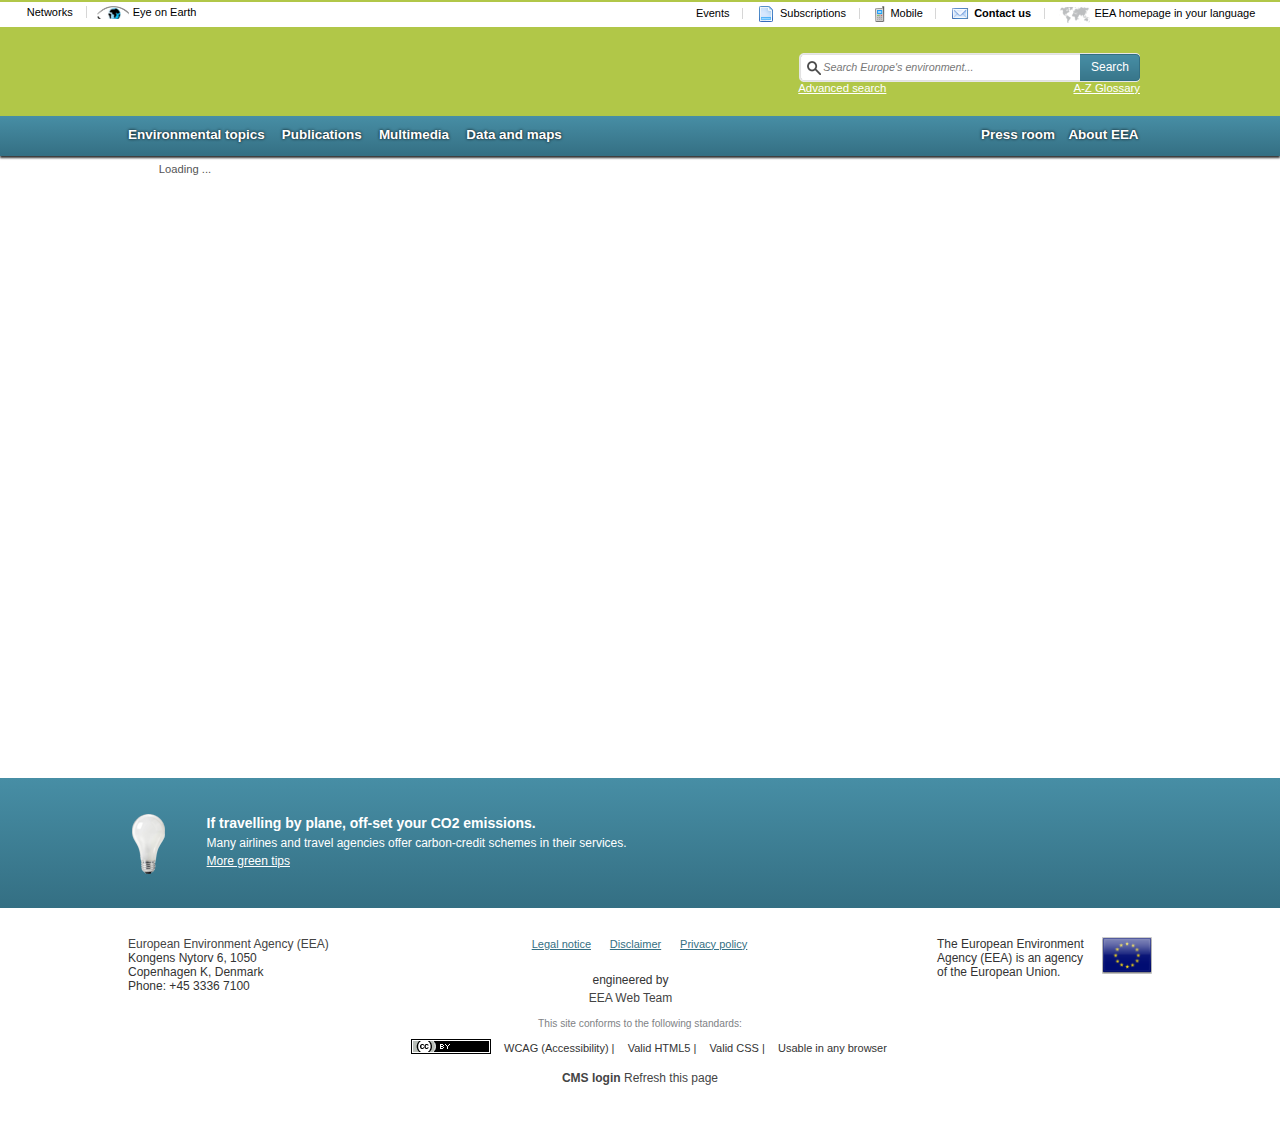
==== commit a6aebf3d: "Do not use plone anymore. Cleaning, remove unused MapApp." ====
--- a/geonetwork-client-eea/src/main/resources/eea/search/index.html
+++ b/geonetwork-client-eea/src/main/resources/eea/search/index.html
@@ -14,113 +14,113 @@
 <meta http-equiv="Content-Type" content="text/html; charset=utf-8" />
 <style type="text/css">
 @import
- url(http://www.eea.europa.eu/portal_css/EEADesign2006/ploneStyles1324296434681711912.css)
+ url(plone/ploneStyles1324296434681711912.css)
  ;
 </style>
 <style type="text/css">
 @import
- url(http://www.eea.europa.eu/portal_css/EEADesign2006/ploneStyles1324296434682549000.css)
+ url(plone/ploneStyles1324296434682549000.css)
  ;
 </style>
 <link rel="stylesheet" type="text/css" media="screen"
-	href="http://www.eea.europa.eu/portal_css/EEADesign2006/ploneStyles1324296434683118105.css" />
+	href="plone/ploneStyles1324296434683118105.css" />
 <style type="text/css">
 @import
- url(http://www.eea.europa.eu/portal_css/EEADesign2006/ploneStyles1324296434683196068.css)
+ url(plone/ploneStyles1324296434683196068.css)
  ;
 </style>
 <style type="text/css">
 @import
- url(http://www.eea.europa.eu/portal_css/EEADesign2006/ploneStyles1324296434683923960.css)
+ url(plone/ploneStyles1324296434683923960.css)
  ;
 </style>
 <style type="text/css" media="all">
 @import
- url(http://www.eea.europa.eu/portal_css/EEADesign2006/ploneStyles1324296434684326887.css)
+ url(plone/ploneStyles1324296434684326887.css)
  ;
 </style>
 <style type="text/css" media="screen">
 @import
- url(http://www.eea.europa.eu/portal_css/EEADesign2006/ploneStyles1324296434684434891.css)
+ url(plone/ploneStyles1324296434684434891.css)
  ;
 </style>
 <!--[if gt IE 8]>
-    <link rel="stylesheet" type="text/css" media="screen" href="http://www.eea.europa.eu/portal_css/EEADesign2006/ploneStyles1324296434684711933.css" />
+    <link rel="stylesheet" type="text/css" media="screen" href="plone/ploneStyles1324296434684711933.css" />
     <![endif]-->
 
 <!--[if IE 7]>
-    <style type="text/css" media="screen">@import url(http://www.eea.europa.eu/portal_css/EEADesign2006/ploneStyles1324296434684767962.css);</style>
+    <style type="text/css" media="screen">@import url(plone/ploneStyles1324296434684767962.css);</style>
     <![endif]-->
 
 <link rel="stylesheet" type="text/css"
-	href="http://www.eea.europa.eu/portal_css/EEADesign2006/ploneStyles1324296434684823990.css" />
+	href="plone/ploneStyles1324296434684823990.css" />
 <style type="text/css" media="screen">
 @import
- url(http://www.eea.europa.eu/portal_css/EEADesign2006/ploneStyles1324296434684952974.css)
+ url(plone/ploneStyles1324296434684952974.css)
  ;
 </style>
 <style type="text/css">
 @import
- url(http://www.eea.europa.eu/portal_css/EEADesign2006/ploneStyles1324296434685076952.css)
+ url(plone/ploneStyles1324296434685076952.css)
  ;
 </style>
 <link rel="stylesheet" type="text/css" media="screen"
-	href="http://www.eea.europa.eu/portal_css/EEADesign2006/ploneStyles1324296434685329914.css" />
+	href="plone/ploneStyles1324296434685329914.css" />
 <style type="text/css" media="all">
 @import
- url(http://www.eea.europa.eu/portal_css/EEADesign2006/ploneStyles1324296434685408115.css)
+ url(plone/ploneStyles1324296434685408115.css)
  ;
 </style>
 <style type="text/css">
 @import
- url(http://www.eea.europa.eu/portal_css/EEADesign2006/ploneStyles1324296434685576916.css)
+ url(plone/ploneStyles1324296434685576916.css)
  ;
 </style>
 
 <!--[if IE 8]>
-    <style type="text/css">@import url(http://www.eea.europa.eu/portal_css/EEADesign2006/ploneStyles1324296434686002970.css);</style>
+    <style type="text/css">@import url(plone/ploneStyles1324296434686002970.css);</style>
     <![endif]-->
 
 
 <!-- Needed ? -->
 <script type="text/javascript"
-	src="http://www.eea.europa.eu/portal_javascripts/EEADesign2006/ploneScripts1324032033054239988.js"></script>
-<script type="text/javascript"
-	src="http://www.eea.europa.eu/portal_javascripts/EEADesign2006/ploneScripts1324032033054699898.js"></script>
-<script type="text/javascript"
-	src="http://www.eea.europa.eu/portal_javascripts/EEADesign2006/ploneScripts1324032033054733038.js"></script>
-<script type="text/javascript"
-	src="http://www.eea.europa.eu/portal_javascripts/EEADesign2006/ploneScripts1324032033055114031.js"></script>
-<script type="text/javascript"
-	src="http://www.eea.europa.eu/portal_javascripts/EEADesign2006/ploneScripts1324032033055421114.js"></script>
-<script type="text/javascript"
-	src="http://www.eea.europa.eu/portal_javascripts/EEADesign2006/ploneScripts1324032033055567980.js"></script>
-<script type="text/javascript"
-	src="http://www.eea.europa.eu/portal_javascripts/EEADesign2006/ploneScripts1324032033055768967.js"></script>
-<script type="text/javascript"
-	src="http://www.eea.europa.eu/portal_javascripts/EEADesign2006/ploneScripts1324032033055860996.js"></script>
-<script type="text/javascript"
-	src="http://www.eea.europa.eu/portal_javascripts/EEADesign2006/ploneScripts1324032033055923939.js"></script>
-<script type="text/javascript"
-	src="http://www.eea.europa.eu/portal_javascripts/EEADesign2006/ploneScripts1324032033056190968.js"></script>
-<script type="text/javascript"
-	src="http://www.eea.europa.eu/portal_javascripts/EEADesign2006/ploneScripts1324032033056324959.js"></script>
-<script type="text/javascript"
-	src="http://www.eea.europa.eu/portal_javascripts/EEADesign2006/ploneScripts1324032033056387901.js"></script>
-<script type="text/javascript"
-	src="http://www.eea.europa.eu/portal_javascripts/EEADesign2006/ploneScripts1324032033056417942.js"></script>
-<script type="text/javascript"
-	src="http://www.eea.europa.eu/portal_javascripts/EEADesign2006/ploneScripts1324032033056474924.js"></script>
-<script type="text/javascript"
-	src="http://www.eea.europa.eu/portal_javascripts/EEADesign2006/ploneScripts1324032033056494951.js"></script>
-<script type="text/javascript"
-	src="http://www.eea.europa.eu/portal_javascripts/EEADesign2006/ploneScripts1324032033056629896.js"></script>
-<script type="text/javascript"
-	src="http://www.eea.europa.eu/portal_javascripts/EEADesign2006/ploneScripts1324032033056690931.js"></script>
-<script type="text/javascript"
-	src="http://www.eea.europa.eu/portal_javascripts/EEADesign2006/ploneScripts1324032033056927919.js"></script>
-<script type="text/javascript"
-	src="http://www.eea.europa.eu/portal_javascripts/EEADesign2006/ploneScripts1324032033057245016.js"></script>
+	src="plone/ploneScripts1324032033054239988.js"></script>
+<script type="text/javascript"
+	src="plone/ploneScripts1324032033054699898.js"></script>
+<script type="text/javascript"
+	src="plone/ploneScripts1324032033054733038.js"></script>
+<script type="text/javascript"
+	src="plone/ploneScripts1324032033055114031.js"></script>
+<script type="text/javascript"
+	src="plone/ploneScripts1324032033055421114.js"></script>
+<script type="text/javascript"
+	src="plone/ploneScripts1324032033055567980.js"></script>
+<script type="text/javascript"
+	src="plone/ploneScripts1324032033055768967.js"></script>
+<script type="text/javascript"
+	src="plone/ploneScripts1324032033055860996.js"></script>
+<script type="text/javascript"
+	src="plone/ploneScripts1324032033055923939.js"></script>
+<script type="text/javascript"
+	src="plone/ploneScripts1324032033056190968.js"></script>
+<script type="text/javascript"
+	src="plone/ploneScripts1324032033056324959.js"></script>
+<script type="text/javascript"
+	src="plone/ploneScripts1324032033056387901.js"></script>
+<script type="text/javascript"
+	src="plone/ploneScripts1324032033056417942.js"></script>
+<script type="text/javascript"
+	src="plone/ploneScripts1324032033056474924.js"></script>
+<script type="text/javascript"
+	src="plone/ploneScripts1324032033056494951.js"></script>
+<script type="text/javascript"
+	src="plone/ploneScripts1324032033056629896.js"></script>
+<script type="text/javascript"
+	src="plone/ploneScripts1324032033056690931.js"></script>
+<script type="text/javascript"
+	src="plone/ploneScripts1324032033056927919.js"></script>
+<script type="text/javascript"
+	src="plone/ploneScripts1324032033057245016.js"></script>
 
 <link rel="shortcut icon" type="image/x-icon"
 	href="http://www.eea.europa.eu/favicon.ico" />
@@ -323,22 +323,22 @@
 									<dt>Follow us</dt>
 									<dd>
 										<img alt="Twitter icon"
-											src="http://www.eea.europa.eu/twitter16x16.png" /> <a
+											src="plone/twitter16x16.png" /> <a
 											href="http://twitter.com/euenvironment">Twitter</a>
 									</dd>
 									<dd>
 										<img alt="Facebook icon"
-											src="http://www.eea.europa.eu/facebook-icon.png" /> <a
+											src="plone/facebook-icon.png" /> <a
 											href="http://www.facebook.com/pages/European-Environment-Agency/113006845445297">Facebook</a>
 									</dd>
 									<dd>
 										<img alt="YouTube icon"
-											src="http://www.eea.europa.eu/youtube16x16.png" /> <a
+											src="plone/youtube16x16.png" /> <a
 											href="http://www.youtube.com/user/EEAvideos">YouTube
 											channel</a>
 									</dd>
 									<dd>
-										<img alt="RSS logo" src="http://www.eea.europa.eu/rss.gif" />
+										<img alt="RSS logo" src="plone/rss.gif" />
 										<a href="http://www.eea.europa.eu/subscription/news-feeds">
 											<span>RSS Feeds</span> </a>
 									</dd>
@@ -367,7 +367,7 @@
 									<td style="width: 45%;">
 										<h2>
 											<img width="47" height="47" alt="Write us"
-												src="http://www.eea.europa.eu/icon-send.gif" /> Write to us
+												src="plone/icon-send.gif" /> Write to us
 										</h2>
 										<p>
 											<strong>For the public:</strong>
@@ -398,7 +398,7 @@
 									<td style="vertical-align: top;">
 										<h2>
 											<img width="47" height="47" alt="Call us"
-												src="http://www.eea.europa.eu/icon-telephone.gif" /> Call
+												src="plone/icon-telephone.gif" /> Call
 											us
 										</h2> <strong>Reception: <br /> <br /> Phone: </strong> (+45) 33
 										36 71 00 <br /> <strong>Fax:</strong> (+45) 33 36 71 99 <br />
@@ -423,7 +423,7 @@
 										href="http://www.eea.europa.eu/events/environmental-events-calendar/RSS"
 										class="feedButton"> <img alt="RSS"
 										title="RSS subscription feed for Upcoming environmental events around the world"
-										src="http://www.eea.europa.eu/RSSFeedRecipe_icon.png" /> </a> <a
+										src="plone/RSSFeedRecipe_icon.png" /> </a> <a
 										href="http://www.eea.europa.eu/events"
 										title="Upcoming environmental events around the world"
 										class="title">Upcoming environmental events around the
@@ -593,7 +593,7 @@
 				<h2 id="logo-en" class="portal-logo">
 
 					<img
-						src="http://www.eea.europa.eu/++resource++eea.translations.images/printlogo-en.gif"
+						src="plone/printlogo-en.gif"
 						alt="EEA" id="printLogo" /> <a href="http://www.eea.europa.eu"
 						accesskey="1">EEA</a>
 				</h2>
@@ -628,34 +628,34 @@
 
 
 
-					<li id="portaltab-themes" class="plain"><a href="/themes"
+					<li id="portaltab-themes" class="plain"><a href="http://www.eea.europa.eu/themes"
 						title="Explore by environmental topics">Environmental topics</a>
 					</li>
 
 
 					<li id="portaltab-reports" class="plain"><a
-						href="/publications" title="">Publications</a>
+						href="http://www.eea.europa.eu/publications" title="">Publications</a>
 					</li>
 
 
 					<li id="portaltab-multimedia" class="plain"><a
-						href="/multimedia" title="">Multimedia</a>
+						href="http://www.eea.europa.eu/multimedia" title="">Multimedia</a>
 					</li>
 
 
 					<li id="portaltab-data-and-maps" class="plain"><a
-						href="/data-and-maps"
+						href="http://www.eea.europa.eu/data-and-maps"
 						title="Environmental data, charts, maps, indicators and interactive data applications">Data
 							and maps</a>
 					</li>
 
 
 					<li id="portaltab-pressroom" class="plain"><a
-						href="/pressroom" title="">Press room</a>
-					</li>
-
-
-					<li id="portaltab-abouteea" class="plain"><a href="/about-us"
+						href="http://www.eea.europa.eu/pressroom" title="">Press room</a>
+					</li>
+
+
+					<li id="portaltab-abouteea" class="plain"><a href="http://www.eea.europa.eu/about-us"
 						title="">About EEA</a>
 					</li>
 
@@ -680,7 +680,7 @@
 				<!-- start of main content block -->
 				<div id="portal-column-content">
 					<div id="content" class=""
-						style="position: relative; float: right; width: 720px;">
+						style="position: relative; float: right; width: 640px;">
 
 						<div class="documentContent panels" id="region-content"></div>
 						<div id="infoContent"></div>
@@ -701,7 +701,7 @@
 									<span class="portletTopRight"></span>
 								</dt>
 								<dd>
-									<div id="search-form"></div>
+									<div id="search-form" style="height:100%"></div>
 
 									<div id="tag-cloud"></div>
 								</dd>
@@ -747,15 +747,15 @@
 						<dl class="portlet-ecotips portlet" id="portlet-ecotip">
 
 							<img alt="" title="" class="ecotip-bulb"
-								src="http://www.eea.europa.eu/ecotip.png" />
+								src="plone/ecotip.png" />
 							<img alt="" title="" class="led-bulb"
-								src="http://www.eea.europa.eu/led-bulb.png" />
+								src="plone/led-bulb.png" />
 
 							<dt>
 								<a
 									href="http://www.eea.europa.eu/green-tips/if-travelling-by-plane-off-set-your-co2-emissions">
 									<img alt="Green tip icon"
-									src="http://www.eea.europa.eu/ecotip_icon.gif" /> Green tips </a>
+									src="plone/ecotip_icon.gif" /> Green tips </a>
 							</dt>
 							<dd class="portletItem">
 								<strong>If travelling by plane, off-set your CO2
@@ -778,7 +778,7 @@
 	<div id="portal-colophon">
 		<div class="colophonWrapper">
 			<div class="colophon-left">
-				<a href="/"> European Environment Agency (EEA) </a> <br /> Kongens
+				<a href="http://www.eea.europa.eu/"> European Environment Agency (EEA) </a> <br /> Kongens
 				Nytorv 6, 1050<br /> Copenhagen K, Denmark<br /> Phone: +45 3336
 				7100
 			</div>
@@ -802,7 +802,7 @@
 			<div class="colophon-right">
 				<span> The European Environment Agency (EEA) is an agency of
 					the European Union. </span> <img
-					src="http://www.eea.europa.eu/eu-flag.gif" alt="EU flag"
+					src="plone/eu-flag.gif" alt="EU flag"
 					title="European Union Flag" />
 			</div>
 
@@ -819,7 +819,7 @@
 						title="Creative Commons Attribution License"> <img
 							alt="Creative Commons Attribution License"
 							style="border-width: 0pt;"
-							src="http://www.eea.europa.eu/creativecommons-by-2.5-dk-80x15.png" />
+							src="plone/creativecommons-by-2.5-dk-80x15.png" />
 					</a></li>
 
 					<li><a href="http://www.w3.org/WAI/WCAG1AA-Conformance"
@@ -843,15 +843,13 @@
 		</div>
 		<div class="visualClear">&nbsp;</div>
 		<p>
-			<a href="/login_form" title="CMS login"><strong>CMS
+			<a href="http://www.eea.europa.eu/login_form" title="CMS login"><strong>CMS
 					login</strong> </a> <a href="@@invalidate_cache" rel="nofollow"
 				title="Refresh this page">Refresh this page</a>
 		</p>
 	</div>
 
 	<!-- ================ EEA Footer - end ===================== -->
-
-
 	<script type="text/javascript"
 		src="../../apps/js/ext/adapter/jquery/ext-jquery-adapter.js"></script>
 
--- a/geonetwork-client-eea/src/main/resources/eea/search/plone/ploneStyles1324296434683118105.css
+++ b/geonetwork-client-eea/src/main/resources/eea/search/plone/ploneStyles1324296434683118105.css
@@ -0,0 +1,39 @@
+
+/* - ++resource++tinymce.stylesheets/tinymce.css - */
+@media screen {
+/* http://www.eea.europa.eu/portal_css/++resource++tinymce.stylesheets/tinymce.css?original=1 */
+#content ul.listTypeDisc {
+list-style-type: disc;
+list-style-image: none;
+}
+#content ul.listTypeSquare {
+list-style-type: square;
+list-style-image: none;
+}
+#content ul.listTypeCircle {
+list-style-type: circle;
+list-style-image: none;
+}
+#content ol.listTypeDecimal {
+list-style-type: decimal;
+list-style-image: none;
+}
+#content ol.listTypeLowerAlpha {
+list-style-type: lower-alpha;
+list-style-image: none;
+}
+#content ol.listTypeUpperAlpha {
+list-style-type: upper-alpha;
+list-style-image: none;
+}
+#content ol.listTypeLowerRoman {
+list-style-type: lower-roman;
+list-style-image: none;
+}
+#content ol.listTypeUpperRoman {
+list-style-type: upper-roman;
+list-style-image: none;
+}
+
+}
+
--- a/geonetwork-client-eea/src/main/resources/eea/search/plone/ploneStyles1324296434684823990.css
+++ b/geonetwork-client-eea/src/main/resources/eea/search/plone/ploneStyles1324296434684823990.css
@@ -0,0 +1,149 @@
+
+/* - helpcenter.css - */
+@media all {
+/* http://www.eea.europa.eu/portal_css/helpcenter.css?original=1 */
+/* */
+.link-expand {
+background: transparent url(http://www.eea.europa.eu/arrowDown.gif) 4px 5px no-repeat;
+padding: 1px 0px 1px 16px;
+display: block;
+font-size: 85%;
+float: right;
+}
+.faqMarker {
+list-style-type: square;
+list-style-image: url(http://www.eea.europa.eu/faq_icon.gif);
+}
+.portletHalfWidth {
+width: 45%;
+float: left;
+margin: 0 1em 1em 0 !important;
+}
+.portletThirdWidth {
+width: 30%;
+float: left;
+margin: 0 1em 1em 0 !important;
+}
+/* */
+table.sectionIndex {
+float: right;
+background: transparent;
+border-collapse: collapse;
+border-left: 1px solid #cccccc;
+border-bottom: 1px solid #cccccc;
+font-size: 85%;
+margin: 0.5em 0em 1em 1em;
+}
+.sectionIndex th {
+background: #f3f3f3;
+border-top: 1px solid #cccccc;
+border-bottom: 1px solid #cccccc;
+border-right: 1px solid #cccccc;
+font-weight: normal;
+padding: 0.25em 1em;
+text-transform: lowercase;
+}
+.sectionIndex td {
+border-right: 1px solid #cccccc;
+padding: 0.25em 1em;
+}
+.sectionIndex a {
+text-decoration: none;
+}
+.sectionIndex a:hover {
+text-decoration: underline;
+}
+/* */
+.tutorialAbout {
+display: inline;
+float: right;
+background-color: #f3f3f3;
+border-color: #cccccc;
+border-width: 1px;
+border-style: solid;
+font-size: 85%;
+margin: 0.5em 0 0.5em 0.5em;
+padding: 1em;
+width: 10em;
+clear: right;
+text-align: center;
+}
+/* */
+.jumpBox {
+float: right;
+text-align: right;
+}
+/* */
+.outdatedMarker {
+}
+/* */
+.state-hidden {
+color: red;
+}
+.state-in-progress {
+color: #74AE0B;
+}
+.state-obsolete {
+color: #cccccc;
+}
+ul.quickLinks {
+margin: 0 0 1em 0;
+background-color: #dee7ec;
+border: solid 1px #8cacbb;
+padding: 1em;
+text-align: center;
+}
+ul.quickLinks li {
+display: inline;
+margin-right: 1em;
+}
+dl.topicList {
+width: 32%;
+display: block;
+float: left;
+margin: 0 0.5em 1em 0;
+/* */
+}
+dl.topicList dt {
+font-size: 120%;
+}
+dl.topicList dt a {
+color: black;
+}
+dl.topicList dd {
+margin: 0;
+display: inline;
+}
+.flatlist li {
+display: inline;
+margin-right: 2em;
+}
+.flatlist ul {
+margin-left: 0;
+margin-bottom: 1em;
+}
+.doclist dd {
+margin-left: 20px;
+}
+.template-helpcenter_topicview_main .readmore {
+text-align: right;
+}
+h2.section-subheading {
+margin-top: 0.5em;
+}
+/* */
+}
+
+
+/* - helpcenter_print.css - */
+@media print {
+/* http://www.eea.europa.eu/portal_css/helpcenter_print.css?original=1 */
+/* */
+/* */
+.link-parent, .link-expand, .jumpBox, .listingBar,
+.sectionIndex, .link-anchor {
+display: none;
+}
+/* */
+}
+
--- a/geonetwork-client-eea/src/main/resources/eea/search/plone/ploneStyles1324296434685329914.css
+++ b/geonetwork-client-eea/src/main/resources/eea/search/plone/ploneStyles1324296434685329914.css
@@ -0,0 +1,82 @@
+
+/* - ++resource++eea.translations-logo.css - */
+@media screen {
+/* http://www.eea.europa.eu/portal_css/++resource++eea.translations-logo.css?original=1 */
+#logo-bg {
+background-image: url(++resource++eea.translations.images/logo-bg.gif);
+}
+#logo-da {
+background-image: url(++resource++eea.translations.images/logo-da.gif);
+}
+#logo-el {
+background-image: url(++resource++eea.translations.images/logo-el.gif);
+}
+#logo-es {
+background-image: url(++resource++eea.translations.images/logo-es.gif);
+}
+#logo-fi {
+background-image: url(++resource++eea.translations.images/logo-fi.gif);
+}
+#logo-hu {
+background-image: url(++resource++eea.translations.images/logo-hu.gif);
+}
+#logo-it {
+background-image: url(++resource++eea.translations.images/logo-it.gif);
+}
+#logo-lt {
+background-image: url(++resource++eea.translations.images/logo-lt.gif);
+}
+#logo-mt {
+background-image: url(++resource++eea.translations.images/logo-mt.gif);
+}
+#logo-nl {
+background-image: url(++resource++eea.translations.images/logo-nl.gif);
+}
+#logo-pl {
+background-image: url(++resource++eea.translations.images/logo-pl.gif);
+}
+#logo-ro {
+background-image: url(++resource++eea.translations.images/logo-ro.gif);
+}
+#logo-sl {
+background-image: url(++resource++eea.translations.images/logo-sl.gif);
+}
+#logo-tr {
+background-image: url(++resource++eea.translations.images/logo-tr.gif);
+}
+#logo-cs {
+background-image: url(++resource++eea.translations.images/logo-cs.gif);
+}
+#logo-de {
+background-image: url(++resource++eea.translations.images/logo-de.gif);
+}
+#logo-et {
+background-image: url(++resource++eea.translations.images/logo-et.gif);
+}
+#logo-fr {
+background-image: url(++resource++eea.translations.images/logo-fr.gif);
+}
+#logo-is {
+background-image: url(++resource++eea.translations.images/logo-is.gif);
+}
+#logo-kl {
+background-image: url(++resource++eea.translations.images/logo-kl.gif);
+}
+#logo-lv {
+background-image: url(++resource++eea.translations.images/logo-lv.gif);
+}
+#logo-no {
+background-image: url(++resource++eea.translations.images/logo-no.gif);
+}
+#logo-pt {
+background-image: url(++resource++eea.translations.images/logo-pt.gif);
+}
+#logo-sk {
+background-image: url(++resource++eea.translations.images/logo-sk.gif);
+}
+#logo-sv {
+background-image: url(++resource++eea.translations.images/logo-sv.gif);
+}
+
+}
+
--- a/geonetwork-client-eea/src/main/resources/eea/search/css/eea.css
+++ b/geonetwork-client-eea/src/main/resources/eea/search/css/eea.css
@@ -12,7 +12,10 @@
    margin-left: 300px !important; 
 }*/
 #slide-menu {
-    width: 292px !important;    
+    width: 300px !important;    
+}
+.latest * .md-view {
+  background-color: #F3F3F3;
 }
 #lang-form {
     display: none;
@@ -29,4 +32,15 @@
 }
 #content #resultsPanel table {
   margin-bottom: 0px !important;
-}+}
+/* Avoid some Plone rules */
+.md-view ul li * h1 {
+  text-shadow: none !important;
+}
+#login-form input {
+  font-size: 100% !important;
+}
+/* TODO .featured img {
+  width: 180px !important;
+  height: 180px !important;
+}*/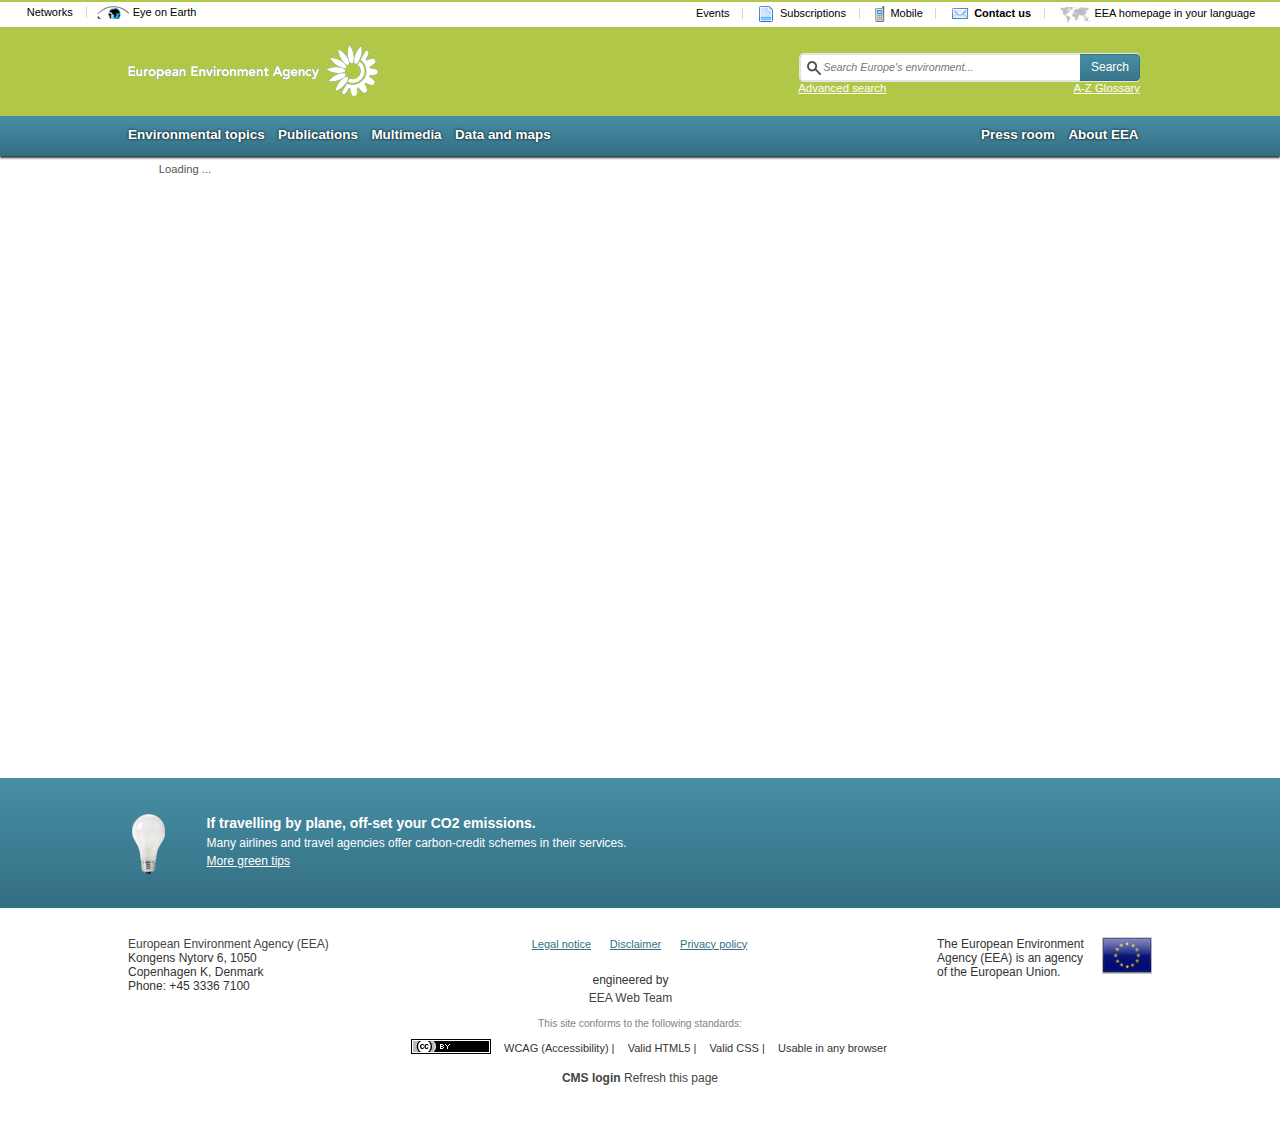
==== commit 13732d59: "Add cifs link support. Add breadcrumb. Improve bbox highlighter." ====
--- a/geonetwork-client-eea/src/main/resources/eea/search/index.html
+++ b/geonetwork-client-eea/src/main/resources/eea/search/index.html
@@ -8,7 +8,8 @@
 <html xmlns="http://www.w3.org/1999/xhtml" class="no-js" lang="en">
 <!--<![endif]-->
 <head>
-<title>Metadata catalogue - EEA/Eionet</title>
+<title>Geospatial data catalogue</title>
+<meta http-equiv="X-UA-Compatible" content="IE=9, IE=8, IE=7">
 <!-- TODO EEA http://webservices.eea.europa.eu/templates/getRequiredHead?jsdisable=jquery -->
 
 <meta http-equiv="Content-Type" content="text/html; charset=utf-8" />
@@ -673,15 +674,37 @@
 			<div id="loading">
 				<div class="loading-indicator">Loading ...</div>
 			</div>
-
-			<!-- start of the main and left columns -->
+            <div id="portal-breadcrumbs">
+			    <span id="breadcrumbs-you-are-here">You are here:</span>
+			    <span id="breadcrumbs-home">
+			        <a href="http://www.eea.europa.eu">Home</a>
+			        <span class="breadcrumbSeparator">›
+			        </span>
+			    </span>
+			    <span id="breadcrumbs-1" dir="ltr">
+			            <span id="breadcrumbs-current"><a href="http://www.eea.europa.eu/data-and-maps">Data and maps</a></span>
+			            <span class="breadcrumbSeparator">›
+                    </span>
+			    </span>
+			    <span id="breadcrumbs-2" dir="ltr">
+                        <span id="breadcrumbs-current">Geospatial data catalogue</span>
+                </span>
+			</div>
+			<h1 id="parent-fieldname-title" class="documentFirstHeading" style="font-size: 150% !important;margin: 0.67em 0;">
+                Geospatial data Catalogue
+            </h1>
+            
+            <div id="parent-fieldname-description" class="documentDescription">
+                Spatial Data Infrastructure metadata catalogue.
+            </div>
+            <!-- start of the main and left columns -->
 			<div id="visual-column-wrapper">
 
 				<!-- start of main content block -->
 				<div id="portal-column-content">
 					<div id="content" class=""
 						style="position: relative; float: right; width: 640px;">
-
+                
 						<div class="documentContent panels" id="region-content"></div>
 						<div id="infoContent"></div>
 						<div class="visualClear"></div>
@@ -706,7 +729,7 @@
 									<div id="tag-cloud"></div>
 								</dd>
 								<dt class="portletHeader" id="firstHeader">
-									<span class="portletTopLeft"></span><span id="loginLb">Login</span>
+									<span class="portletTopLeft"></span><span id="loginLb">Admin login</span>
 									<span class="portletTopRight"></span>
 								</dt>
 								<dd>
--- a/geonetwork-client-eea/src/main/resources/eea/search/css/eea.css
+++ b/geonetwork-client-eea/src/main/resources/eea/search/css/eea.css
@@ -43,4 +43,7 @@
 /* TODO .featured img {
   width: 180px !important;
   height: 180px !important;
-}*/+}*/
+#portal-globalnav li {
+  float: left;
+}